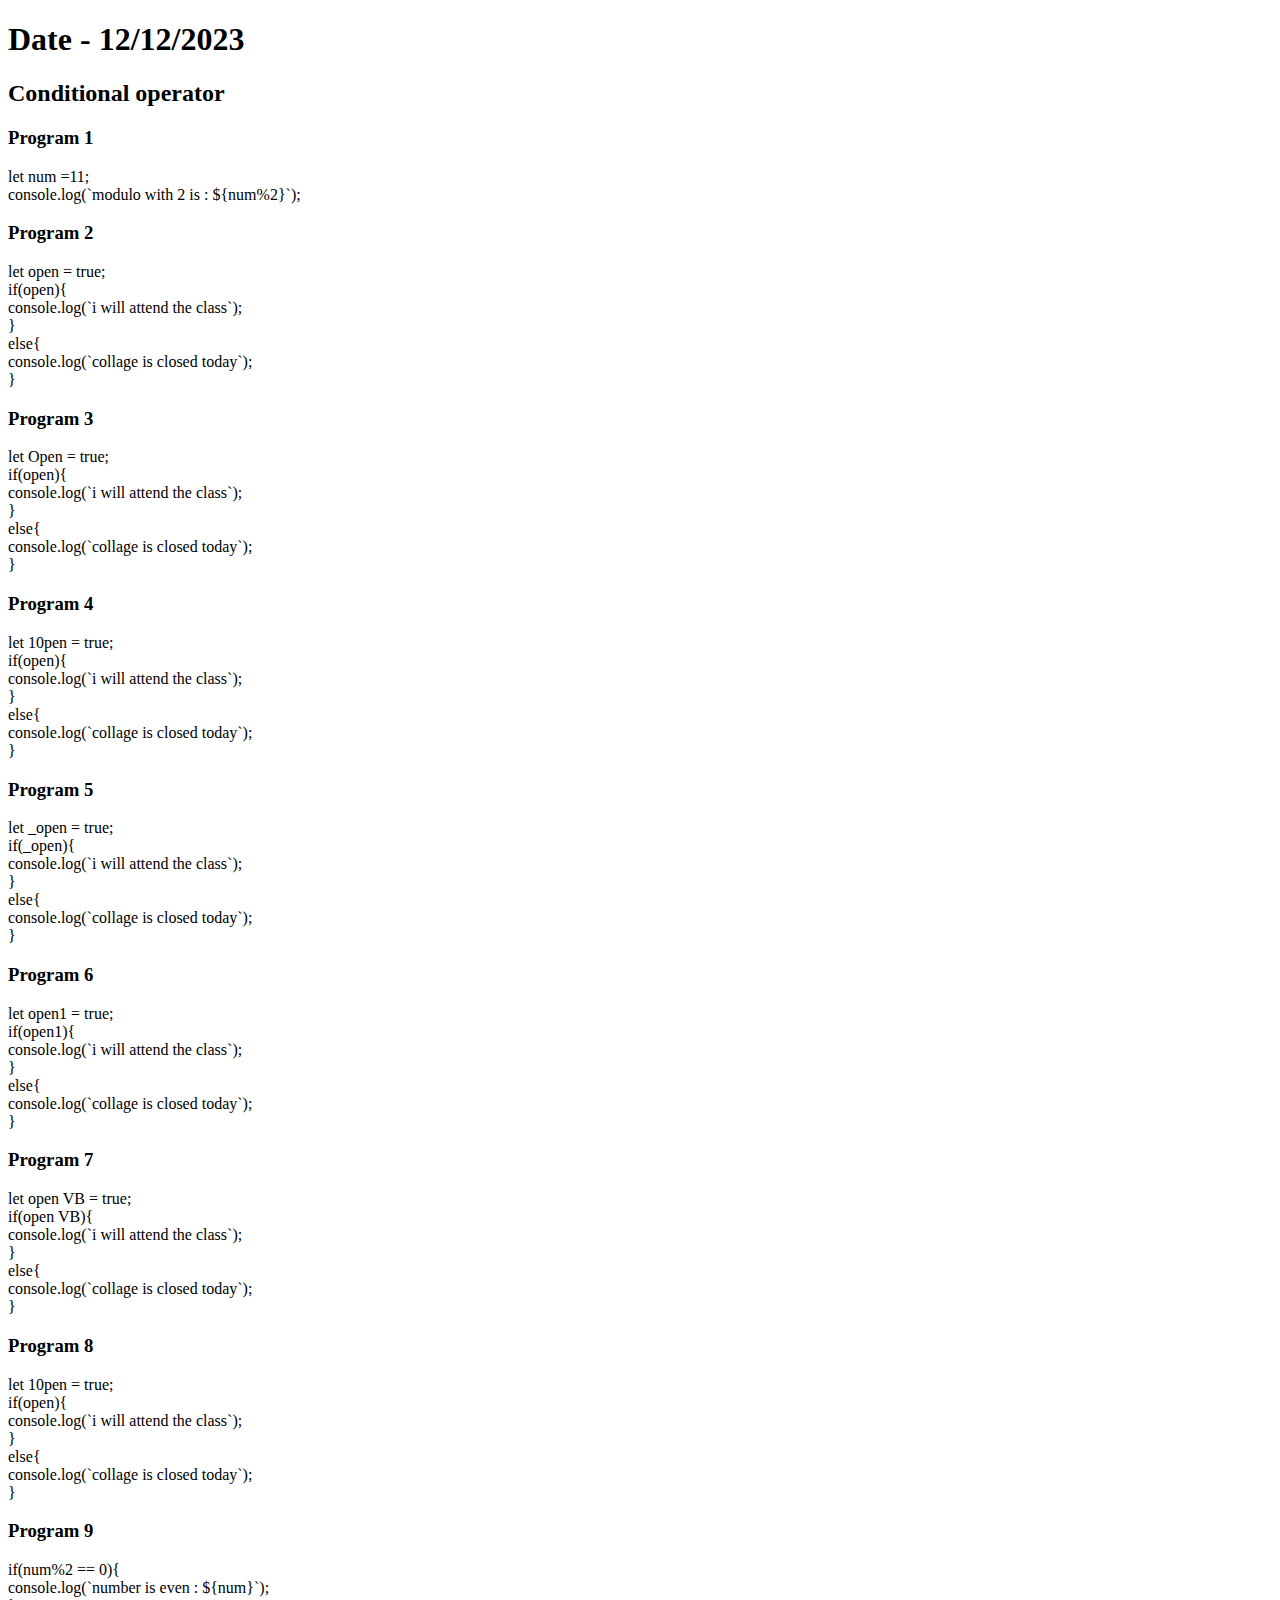
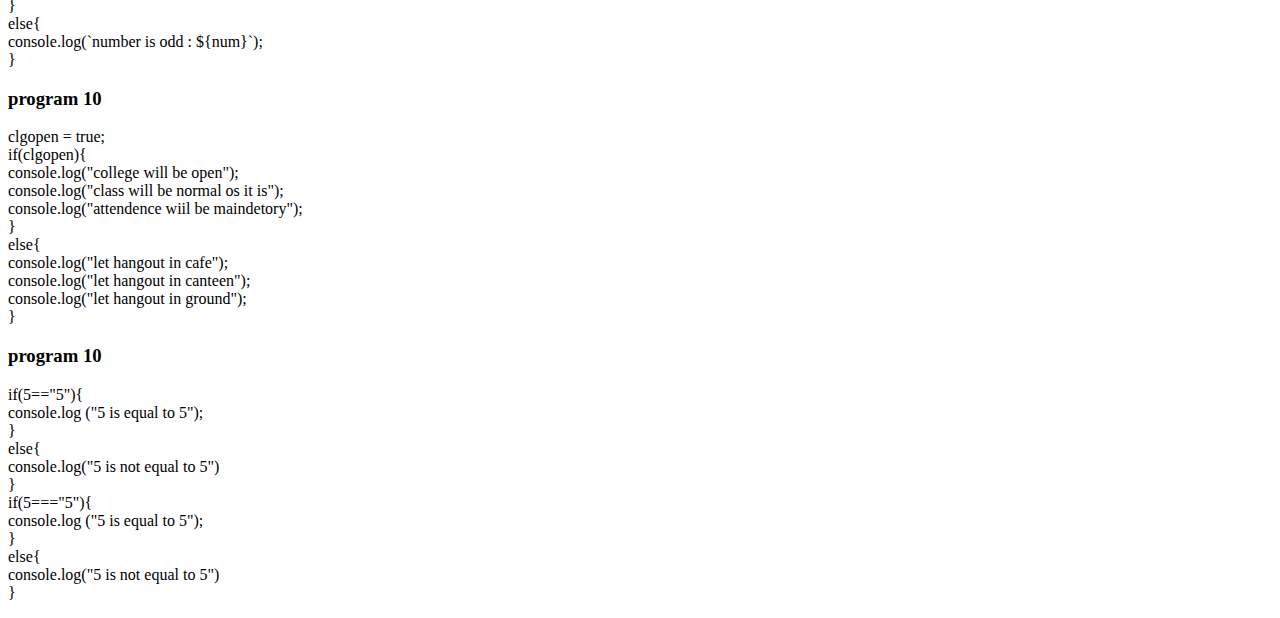
==== index.html @ 8b765923 "hjghsfdhd" ====
<!doctype html>
<html lang="en">
  <head>
    <meta charset="utf-8">
    <meta name="viewport" content="width=device-width, initial-scale=1">
    <title>Java-Script class 12/12/2023</title>
    <link href="https://cdn.jsdelivr.net/npm/bootstrap@5.3.2/dist/css/bootstrap.min.css" rel="stylesheet" integrity="sha384-T3c6CoIi6uLrA9TneNEoa7RxnatzjcDSCmG1MXxSR1GAsXEV/Dwwykc2MPK8M2HN" crossorigin="anonymous">
  </head>
  <body class="bg-dark">
    <h1 class="text-success text-center p-3">Date - 12/12/2023</h1>
    <h2>Conditional operator</h2>
    <div class="bg-white p-2 m-3" style="border-radius: 20px;">
    <h3>Program 1</h3>
    <p>let num =11;
        <br>
        console.log(`modulo with 2 is : ${num%2}`);
    </p>
    <h3>Program 2</h3>
    <p>
        let open = true;
        <br>
        if(open){
            <br>
            console.log(`i will attend the class`);
            <br>
        }
        <br>
        else{
            <br>
            console.log(`collage is closed today`);
            <br>
        }
    </p>
    <h3>Program 3</h3>
    <p>
        let Open = true;
        <br>
        if(open){
            <br>
            console.log(`i will attend the class`);
            <br>
        }
        <br>
        else{
            <br>
            console.log(`collage is closed today`);
            <br>
        }
    </p>
    <h3>Program 4</h3>
    <p>
        let 10pen = true;
        <br>
        if(open){
            <br>
            console.log(`i will attend the class`);
            <br>
        }
        <br>
        else{
            <br>
            console.log(`collage is closed today`);
            <br>
        }
    </p>
    <h3>Program 5</h3>
    <p>
        let _open = true;
        <br>
        if(_open){
            <br>
            console.log(`i will attend the class`);
            <br>
        }
        <br>
        else{
            <br>
            console.log(`collage is closed today`);
            <br>
        }
    </p>
    <h3>Program 6</h3>
    <p>
        let open1 = true;
        <br>
        if(open1){
            <br>
            console.log(`i will attend the class`);
            <br>
        }
        <br>
        else{
            <br>
            console.log(`collage is closed today`);
            <br>
        }
    </p>
    <h3>Program 7</h3>
    <p>
        let open VB = true;
        <br>
        if(open VB){
            <br>
            console.log(`i will attend the class`);
            <br>
        }
        <br>
        else{
            <br>
            console.log(`collage is closed today`);
            <br>
        }
    </p>
    <h3>Program 8</h3>
    <p>
        let 10pen = true;
        <br>
        if(open){
            <br>
            console.log(`i will attend the class`);
            <br>
        }
        <br>
        else{
            <br>
            console.log(`collage is closed today`);
            <br>
        }
    </p>
    <h3>Program 9</h3>
    <p>
        if(num%2 == 0){
            <br>
            console.log(`number is even : ${num}`);
            <br>
        }
        <br>
        else{
            <br>
            console.log(`number is odd : ${num}`);
            <br>
        }
    </p>
    <h3>program 10</h3>
    <p>
        clgopen = true;
        <br>
if(clgopen){
    <br>
    console.log("college will be open");
    <br>
    console.log("class will be normal os it is");
    <br>
    console.log("attendence wiil be maindetory");
    <br>
}
<br>
else{
    <br>
    console.log("let hangout in cafe");
    <br>
    console.log("let hangout in canteen");
    <br>
    console.log("let hangout in ground");
    <br>
}
<br>
    </p>
    <h3>program 10</h3>
    <p>
        if(5=="5"){
            <br>
            console.log ("5 is equal to 5");
            <br>
        }
        <br>
        else{
            <br>
            console.log("5 is not equal to 5")
            <br>
        }
        <br>
        if(5==="5"){
            <br>
            console.log ("5 is equal to 5");
            <br>
        }
        <br>
        else{
            <br>
            console.log("5 is not equal to 5")
            <br>
        }
        <br>
    </p>
    </div>
    
    <script src="https://cdn.jsdelivr.net/npm/bootstrap@5.3.2/dist/js/bootstrap.bundle.min.js" integrity="sha384-C6RzsynM9kWDrMNeT87bh95OGNyZPhcTNXj1NW7RuBCsyN/o0jlpcV8Qyq46cDfL" crossorigin="anonymous"></script>
  </body>
</html>
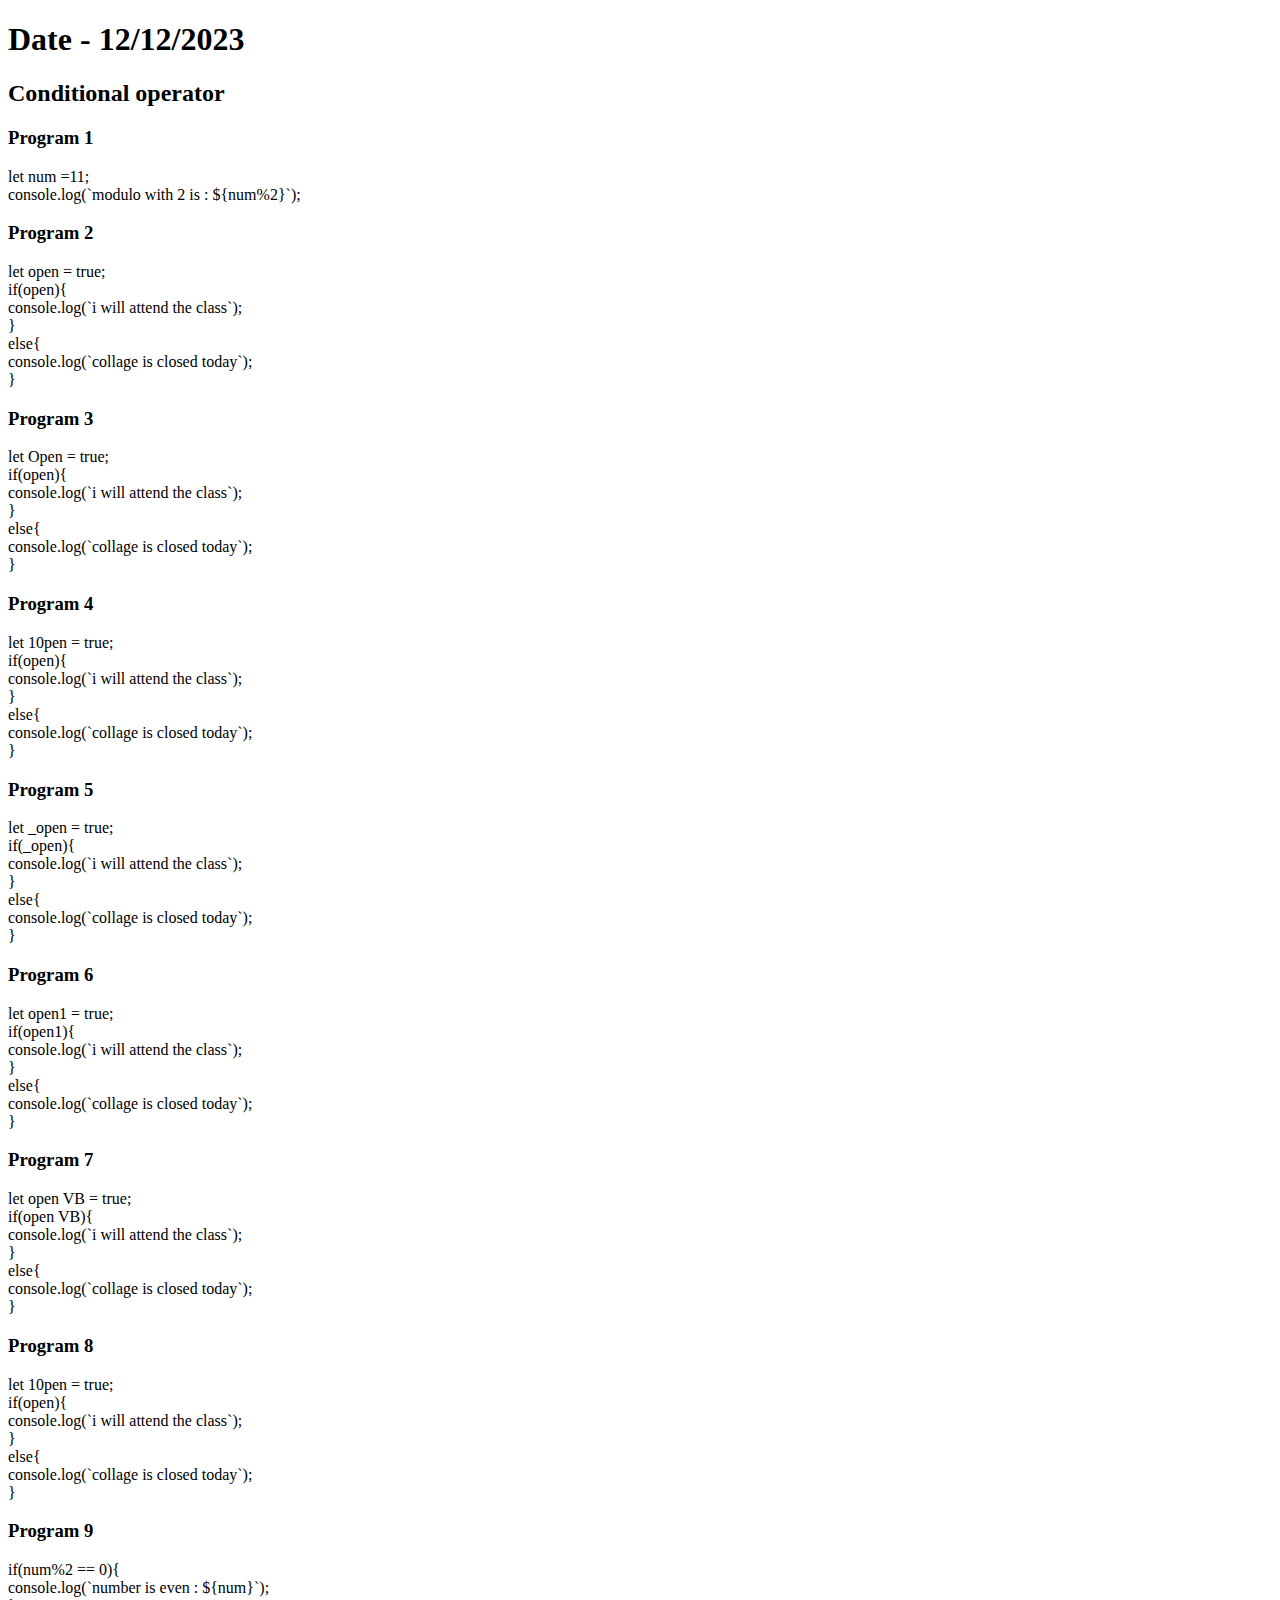
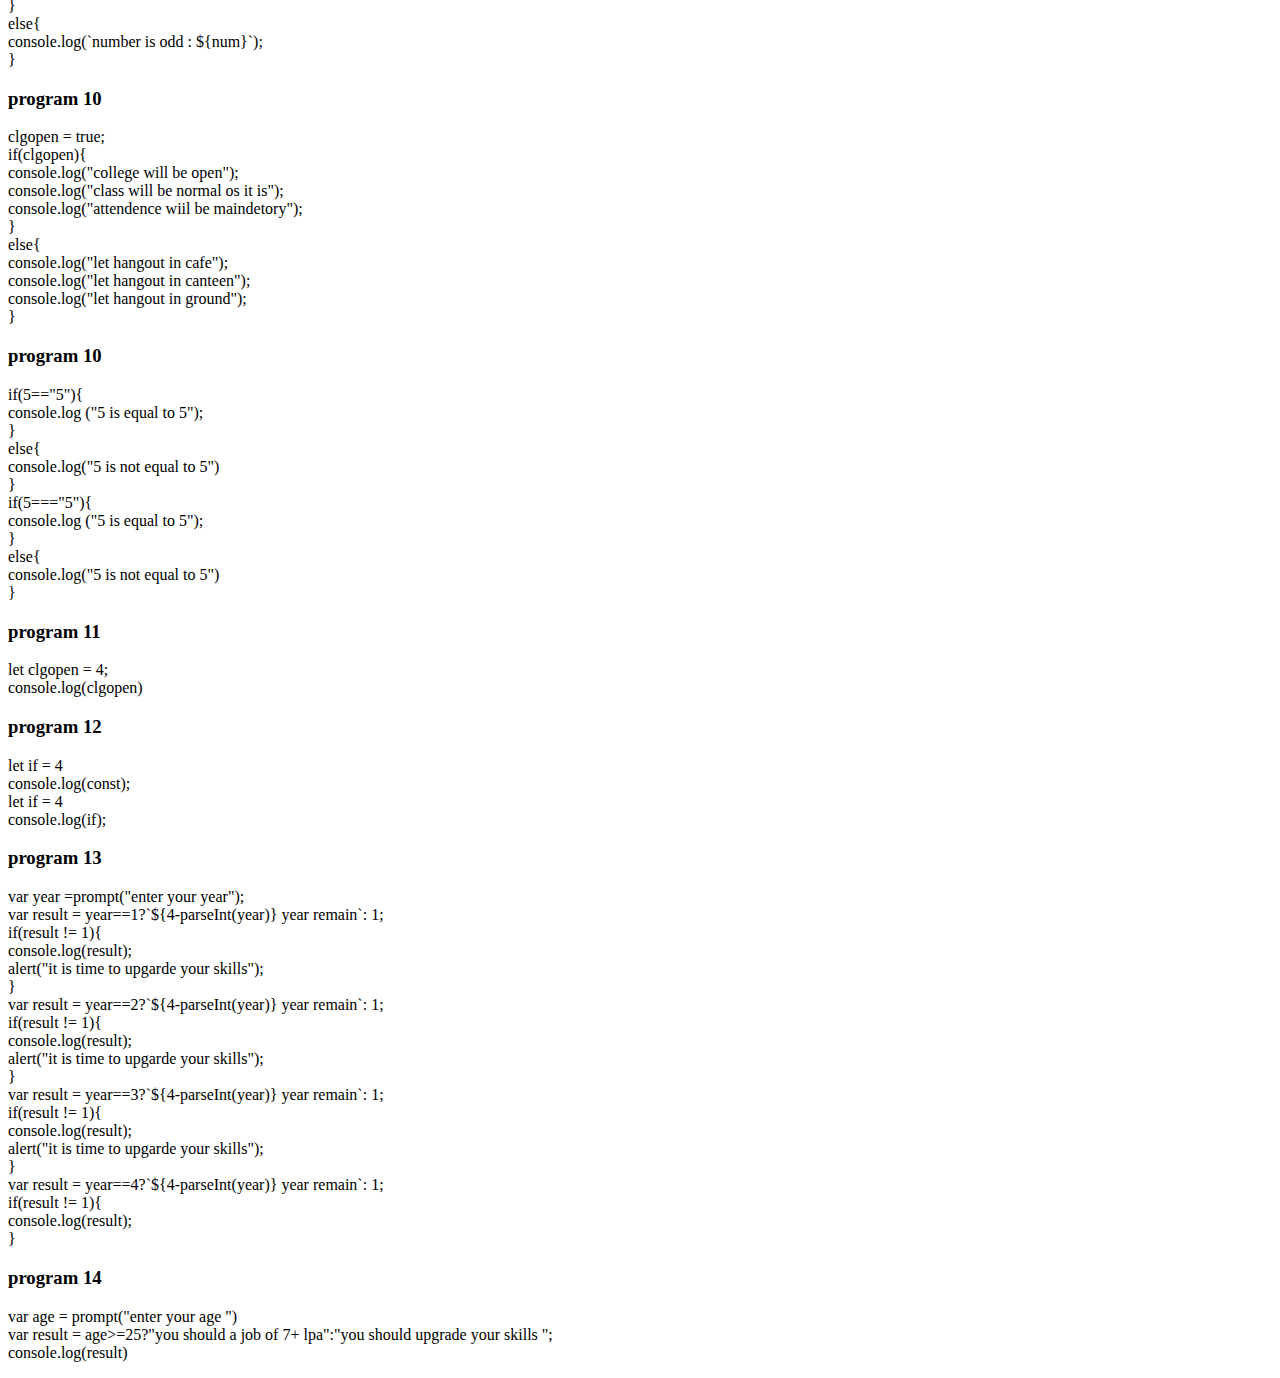
==== commit 6a95d744: "jkshdj" ====
--- a/index.html
+++ b/index.html
@@ -193,6 +193,79 @@
         }
         <br>
     </p>
+    <h3>program 11</h3>
+    <p>
+        let clgopen = 4;
+        <br>
+        console.log(clgopen)
+        <br>
+    </p>
+    <h3>program 12</h3>
+    <p>
+        let if = 4
+        <br>
+        console.log(const);
+        <br>
+        let if = 4
+        <br>
+        console.log(if);
+    </p>
+
+    <h3>program 13</h3>
+    <p>
+        var year =prompt("enter your year");
+        <br>
+        var result = year==1?`${4-parseInt(year)} year remain`: 1;
+        <br>
+        if(result != 1){
+            <br>
+           console.log(result);
+           <br>
+           alert("it is time to upgarde your skills");
+           <br>
+        }
+        <br>
+        var result = year==2?`${4-parseInt(year)} year remain`: 1;
+<br>
+        if(result != 1){
+            <br>
+           console.log(result);
+           <br>
+           alert("it is time to upgarde your skills");
+           <br>
+       
+        }
+        <br>
+        var result = year==3?`${4-parseInt(year)} year remain`: 1;
+        <br>
+        if(result != 1){
+            <br>
+           console.log(result);
+           <br>
+           alert("it is time to upgarde your skills");
+           <br>
+       
+        }
+        <br>
+        var result = year==4?`${4-parseInt(year)} year remain`: 1;
+        <br>
+        if(result != 1){
+            <br>
+           console.log(result);
+           <br>
+        }
+        <br>
+    </p>
+    <h3>program 14</h3>
+    <p>
+        var age = prompt("enter your age ")
+        <br>
+var result = age>=25?"you should a job of 7+ lpa":"you should upgrade your skills ";
+<br>
+
+console.log(result)
+<br>
+    </p>
     </div>
     
     <script src="https://cdn.jsdelivr.net/npm/bootstrap@5.3.2/dist/js/bootstrap.bundle.min.js" integrity="sha384-C6RzsynM9kWDrMNeT87bh95OGNyZPhcTNXj1NW7RuBCsyN/o0jlpcV8Qyq46cDfL" crossorigin="anonymous"></script>
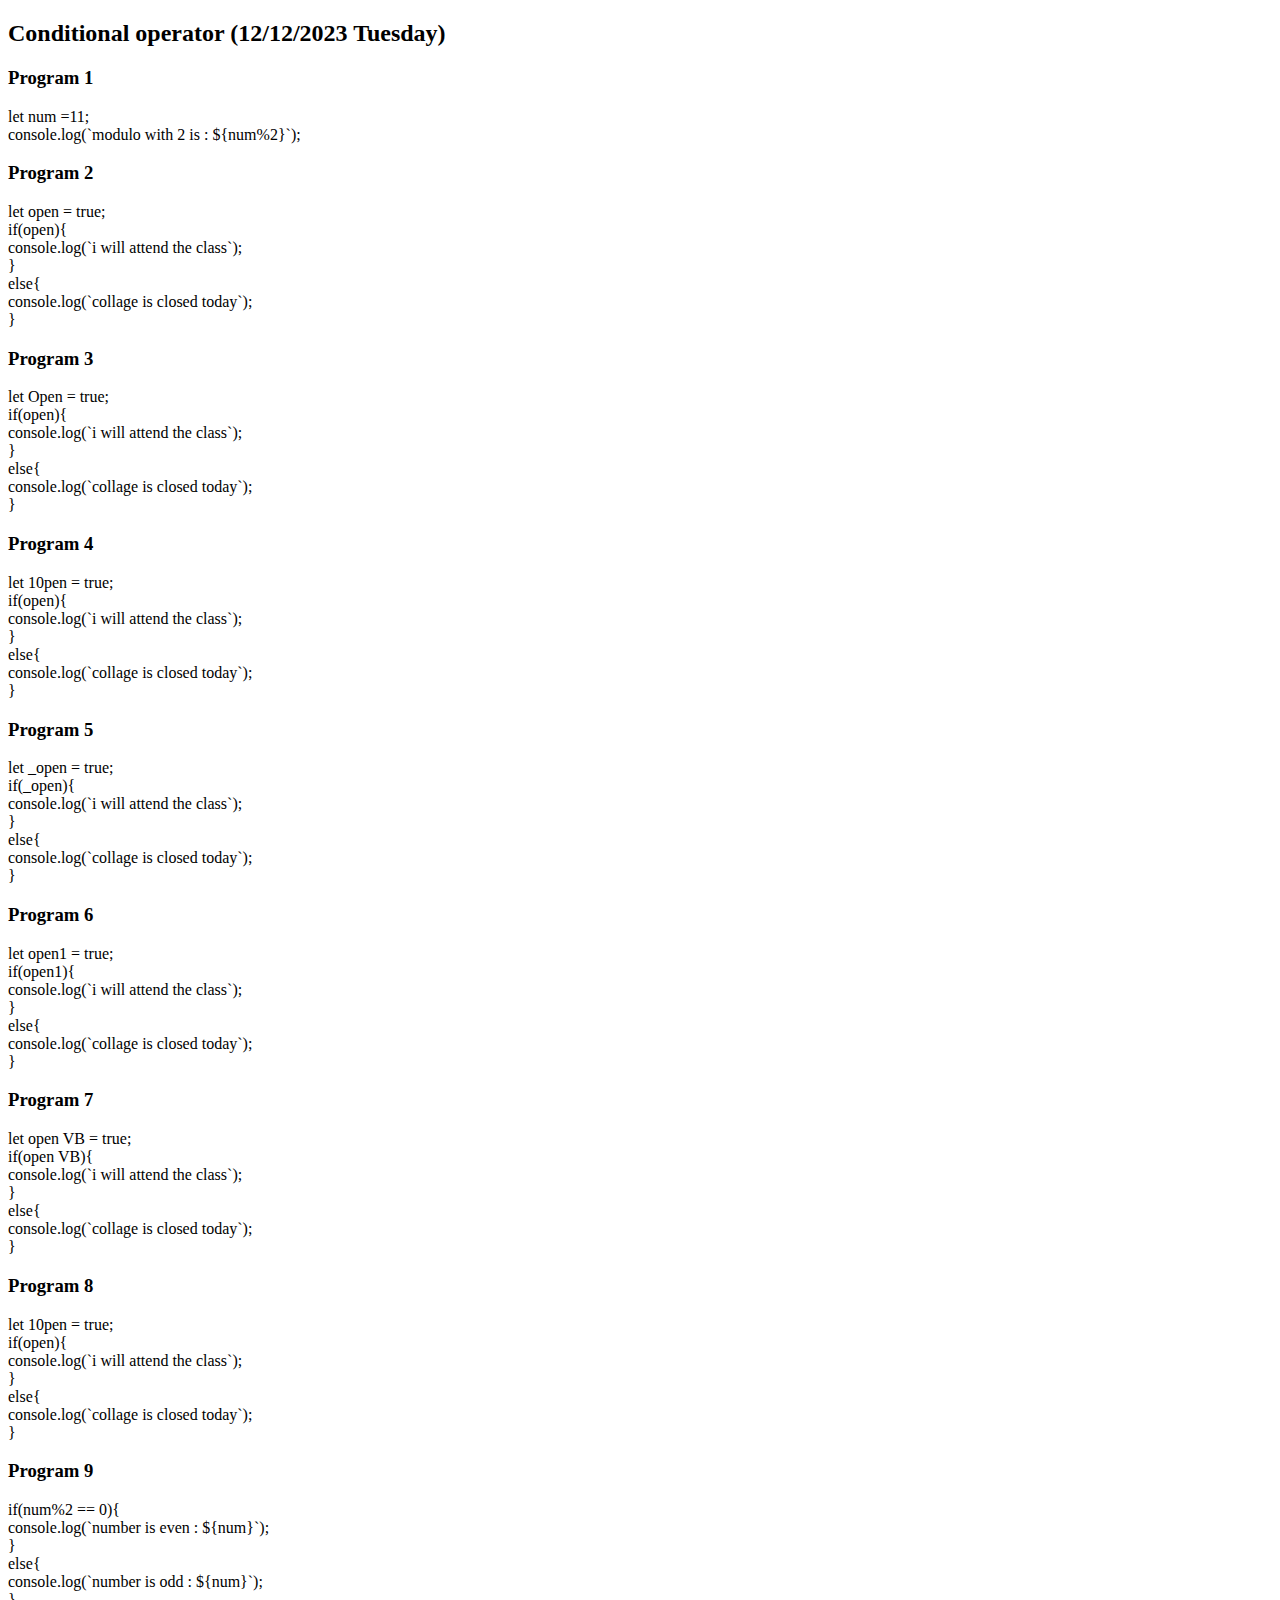
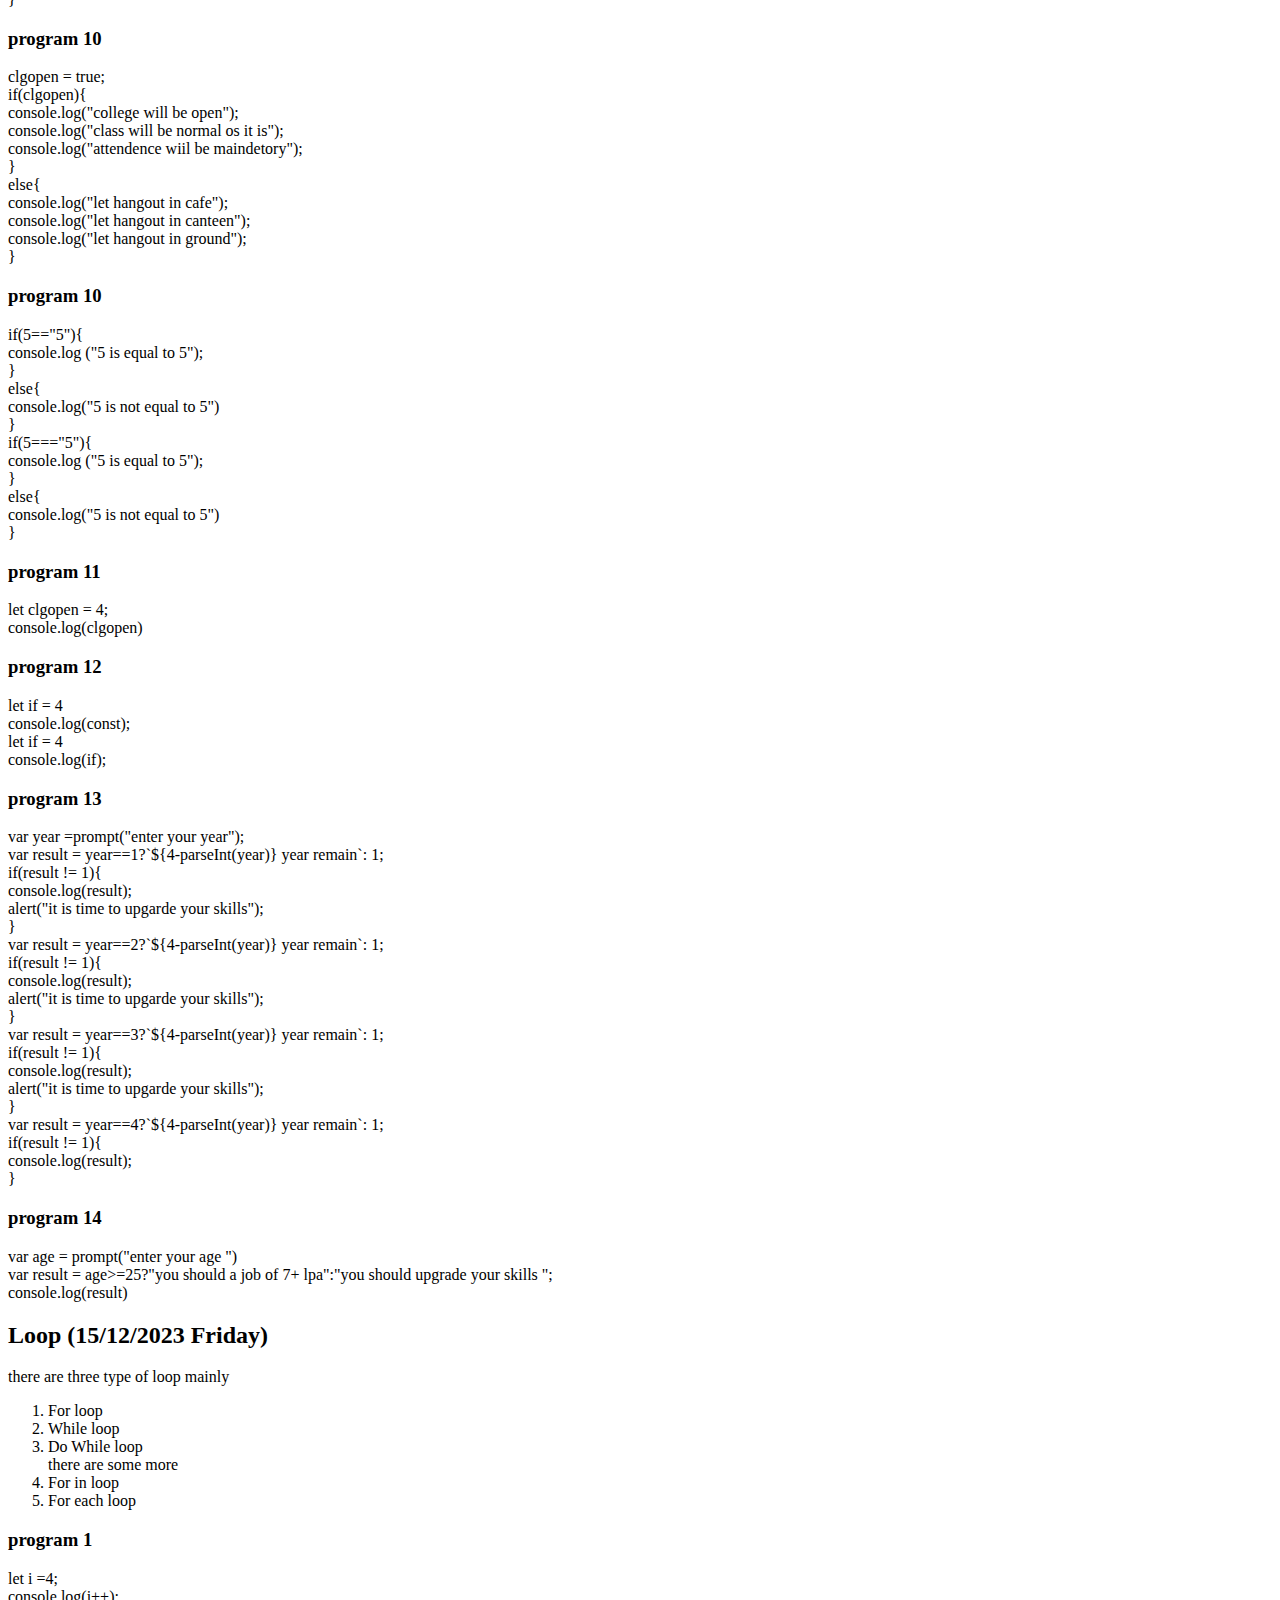
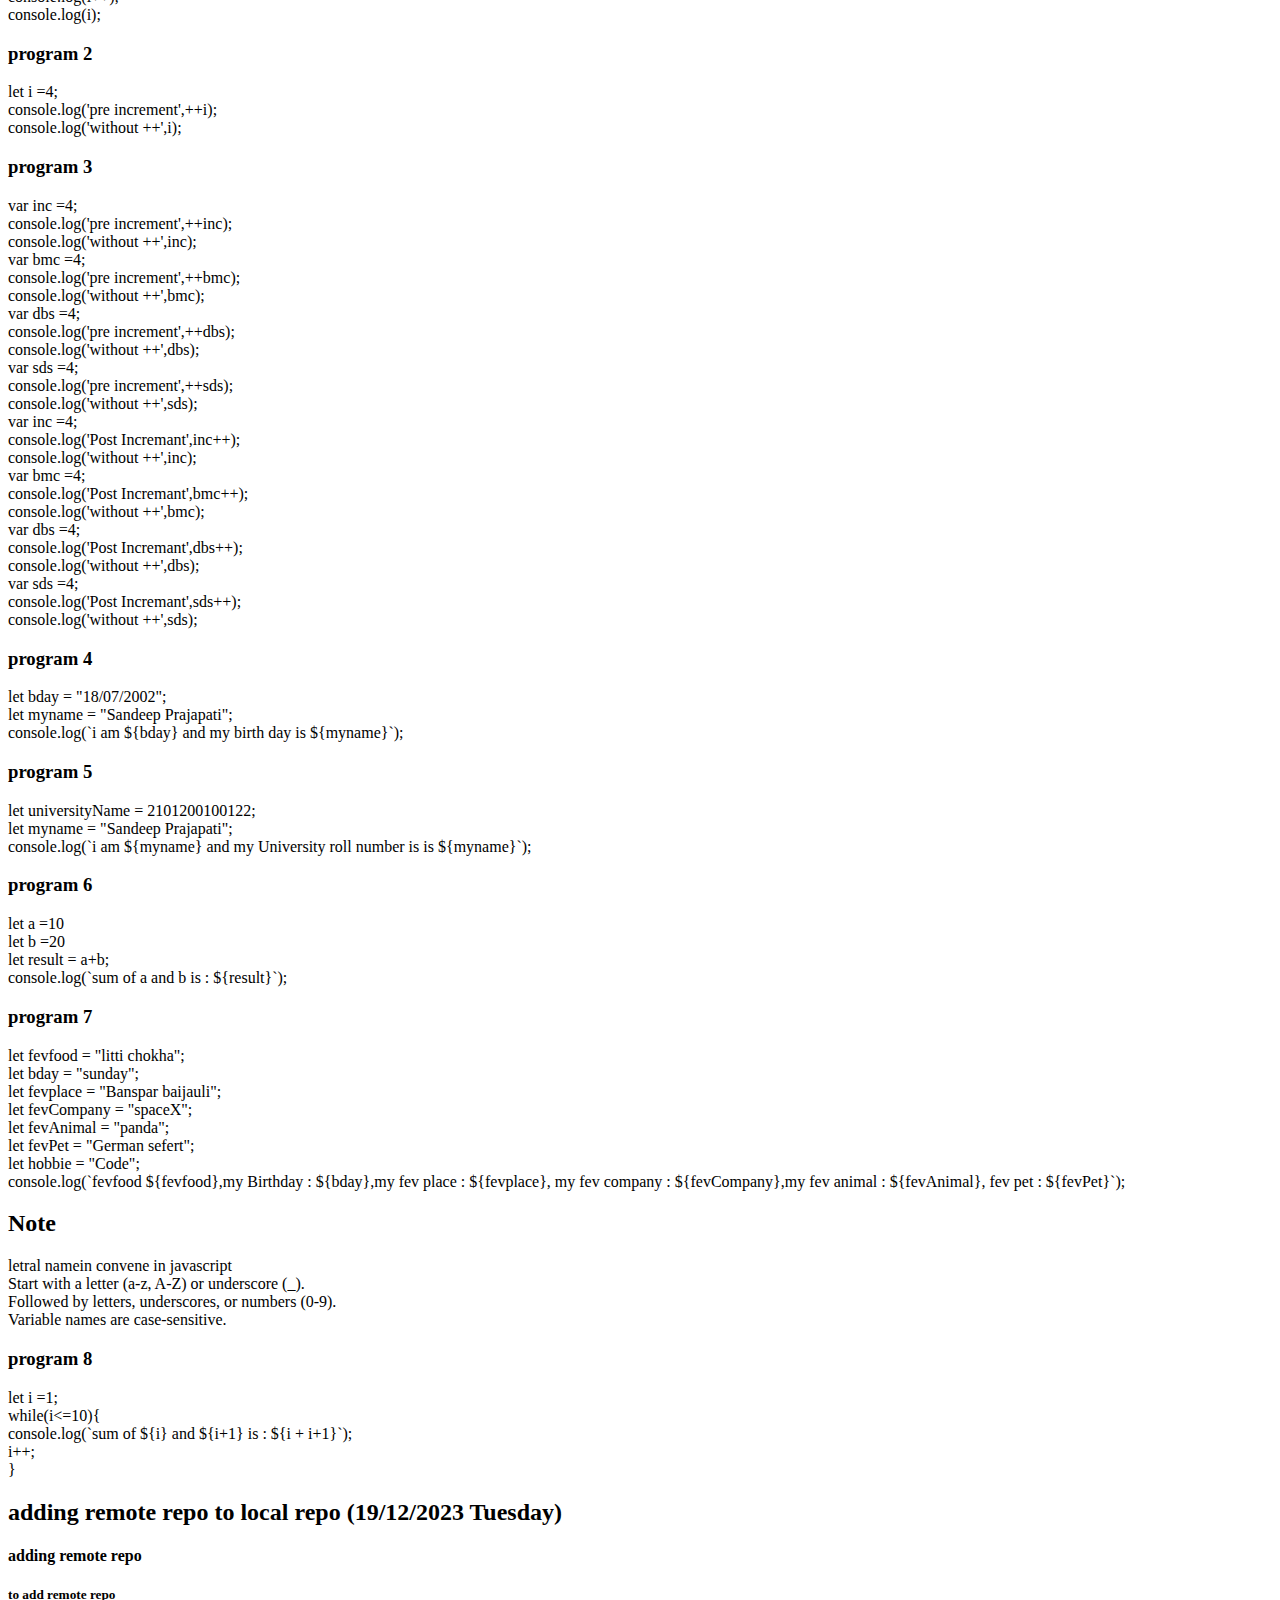
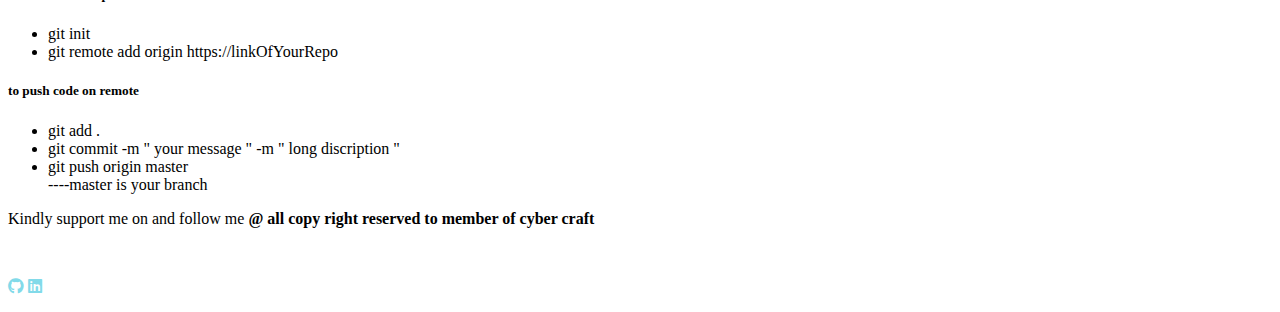
==== commit 5e497574: "dkjdjjdjj" ====
--- a/index.html
+++ b/index.html
@@ -1,273 +1,462 @@
 <!doctype html>
 <html lang="en">
-  <head>
+
+<head>
     <meta charset="utf-8">
     <meta name="viewport" content="width=device-width, initial-scale=1">
     <title>Java-Script class 12/12/2023</title>
-    <link href="https://cdn.jsdelivr.net/npm/bootstrap@5.3.2/dist/css/bootstrap.min.css" rel="stylesheet" integrity="sha384-T3c6CoIi6uLrA9TneNEoa7RxnatzjcDSCmG1MXxSR1GAsXEV/Dwwykc2MPK8M2HN" crossorigin="anonymous">
-  </head>
-  <body class="bg-dark">
-    <h1 class="text-success text-center p-3">Date - 12/12/2023</h1>
-    <h2>Conditional operator</h2>
+    <link href="https://cdn.jsdelivr.net/npm/bootstrap@5.3.2/dist/css/bootstrap.min.css" rel="stylesheet"
+        integrity="sha384-T3c6CoIi6uLrA9TneNEoa7RxnatzjcDSCmG1MXxSR1GAsXEV/Dwwykc2MPK8M2HN" crossorigin="anonymous">
+    <link rel="stylesheet" href="https://cdnjs.cloudflare.com/ajax/libs/font-awesome/6.5.1/css/all.min.css">
+</head>
+
+<body class="bg-dark">
+    <h2 class="text-info p-3">Conditional operator (12/12/2023 Tuesday)</h2>
     <div class="bg-white p-2 m-3" style="border-radius: 20px;">
-    <h3>Program 1</h3>
-    <p>let num =11;
+        <h3>Program 1</h3>
+        <p>let num =11;
+            <br>
+            console.log(`modulo with 2 is : ${num%2}`);
+        </p>
+        <h3>Program 2</h3>
+        <p>
+            let open = true;
+            <br>
+            if(open){
+            <br>
+            console.log(`i will attend the class`);
+            <br>
+            }
+            <br>
+            else{
+            <br>
+            console.log(`collage is closed today`);
+            <br>
+            }
+        </p>
+        <h3>Program 3</h3>
+        <p>
+            let Open = true;
+            <br>
+            if(open){
+            <br>
+            console.log(`i will attend the class`);
+            <br>
+            }
+            <br>
+            else{
+            <br>
+            console.log(`collage is closed today`);
+            <br>
+            }
+        </p>
+        <h3>Program 4</h3>
+        <p>
+            let 10pen = true;
+            <br>
+            if(open){
+            <br>
+            console.log(`i will attend the class`);
+            <br>
+            }
+            <br>
+            else{
+            <br>
+            console.log(`collage is closed today`);
+            <br>
+            }
+        </p>
+        <h3>Program 5</h3>
+        <p>
+            let _open = true;
+            <br>
+            if(_open){
+            <br>
+            console.log(`i will attend the class`);
+            <br>
+            }
+            <br>
+            else{
+            <br>
+            console.log(`collage is closed today`);
+            <br>
+            }
+        </p>
+        <h3>Program 6</h3>
+        <p>
+            let open1 = true;
+            <br>
+            if(open1){
+            <br>
+            console.log(`i will attend the class`);
+            <br>
+            }
+            <br>
+            else{
+            <br>
+            console.log(`collage is closed today`);
+            <br>
+            }
+        </p>
+        <h3>Program 7</h3>
+        <p>
+            let open VB = true;
+            <br>
+            if(open VB){
+            <br>
+            console.log(`i will attend the class`);
+            <br>
+            }
+            <br>
+            else{
+            <br>
+            console.log(`collage is closed today`);
+            <br>
+            }
+        </p>
+        <h3>Program 8</h3>
+        <p>
+            let 10pen = true;
+            <br>
+            if(open){
+            <br>
+            console.log(`i will attend the class`);
+            <br>
+            }
+            <br>
+            else{
+            <br>
+            console.log(`collage is closed today`);
+            <br>
+            }
+        </p>
+        <h3>Program 9</h3>
+        <p>
+            if(num%2 == 0){
+            <br>
+            console.log(`number is even : ${num}`);
+            <br>
+            }
+            <br>
+            else{
+            <br>
+            console.log(`number is odd : ${num}`);
+            <br>
+            }
+        </p>
+        <h3>program 10</h3>
+        <p>
+            clgopen = true;
+            <br>
+            if(clgopen){
+            <br>
+            console.log("college will be open");
+            <br>
+            console.log("class will be normal os it is");
+            <br>
+            console.log("attendence wiil be maindetory");
+            <br>
+            }
+            <br>
+            else{
+            <br>
+            console.log("let hangout in cafe");
+            <br>
+            console.log("let hangout in canteen");
+            <br>
+            console.log("let hangout in ground");
+            <br>
+            }
+            <br>
+        </p>
+        <h3>program 10</h3>
+        <p>
+            if(5=="5"){
+            <br>
+            console.log ("5 is equal to 5");
+            <br>
+            }
+            <br>
+            else{
+            <br>
+            console.log("5 is not equal to 5")
+            <br>
+            }
+            <br>
+            if(5==="5"){
+            <br>
+            console.log ("5 is equal to 5");
+            <br>
+            }
+            <br>
+            else{
+            <br>
+            console.log("5 is not equal to 5")
+            <br>
+            }
+            <br>
+        </p>
+        <h3>program 11</h3>
+        <p>
+            let clgopen = 4;
+            <br>
+            console.log(clgopen)
+            <br>
+        </p>
+        <h3>program 12</h3>
+        <p>
+            let if = 4
+            <br>
+            console.log(const);
+            <br>
+            let if = 4
+            <br>
+            console.log(if);
+        </p>
+
+        <h3>program 13</h3>
+        <p>
+            var year =prompt("enter your year");
+            <br>
+            var result = year==1?`${4-parseInt(year)} year remain`: 1;
+            <br>
+            if(result != 1){
+            <br>
+            console.log(result);
+            <br>
+            alert("it is time to upgarde your skills");
+            <br>
+            }
+            <br>
+            var result = year==2?`${4-parseInt(year)} year remain`: 1;
+            <br>
+            if(result != 1){
+            <br>
+            console.log(result);
+            <br>
+            alert("it is time to upgarde your skills");
+            <br>
+
+            }
+            <br>
+            var result = year==3?`${4-parseInt(year)} year remain`: 1;
+            <br>
+            if(result != 1){
+            <br>
+            console.log(result);
+            <br>
+            alert("it is time to upgarde your skills");
+            <br>
+
+            }
+            <br>
+            var result = year==4?`${4-parseInt(year)} year remain`: 1;
+            <br>
+            if(result != 1){
+            <br>
+            console.log(result);
+            <br>
+            }
+            <br>
+        </p>
+        <h3>program 14</h3>
+        <p>
+            var age = prompt("enter your age ")
+            <br>
+            var result = age>=25?"you should a job of 7+ lpa":"you should upgrade your skills ";
+            <br>
+
+            console.log(result)
+            <br>
+        </p>
+    </div>
+    <!-- 15/12/2023 -->
+    <h2 class="text-info p-3">Loop (15/12/2023 Friday)</h2>
+    <div class="bg-white p-2 m-3" style="border-radius: 20px;">
+        <p>there are three type of loop mainly</p>
+        <ol>
+            <li>For loop</li>
+            <li>While loop</li>
+            <li>Do While loop</li>
+            there are some more
+            <li>For in loop</li>
+            <li>For each loop</li>
+        </ol>
+        <h3>program 1</h3>
+        <p>
+            let i =4;
+            <br>
+            console.log(i++);
+            <br>
+            console.log(i);
+            <br>
+        </p>
+        <h3>program 2</h3>
+        <p>
+            let i =4;
+            <br>
+            console.log('pre increment',++i);
+            <br>
+            console.log('without ++',i);
+            <br>
+        </p>
+        <h3>program 3</h3>
+        <p>
+            var inc =4;
+            <br>
+            console.log('pre increment',++inc);
+            <br>
+            console.log('without ++',inc);
+            <br>
+            var bmc =4;
+            <br>
+            console.log('pre increment',++bmc);
+            <br>
+            console.log('without ++',bmc);
+            <br>
+            var dbs =4;
+            <br>
+            console.log('pre increment',++dbs);
+            <br>
+            console.log('without ++',dbs);
+            <br>
+            var sds =4;
+            <br>
+            console.log('pre increment',++sds);
+            <br>
+            console.log('without ++',sds);
+            <br>
+
+            var inc =4;
+            <br>
+            console.log('Post Incremant',inc++);
+            <br>
+            console.log('without ++',inc);
+            <br>
+            var bmc =4;
+            <br>
+            console.log('Post Incremant',bmc++);
+            <br>
+            console.log('without ++',bmc);
+            <br>
+            var dbs =4;
+            <br>
+            console.log('Post Incremant',dbs++);
+            <br>
+            console.log('without ++',dbs);
+            <br>
+            var sds =4;
+            <br>
+            console.log('Post Incremant',sds++);
+            <br>
+            console.log('without ++',sds);
+            <br>
+        </p>
+        <h3>program 4</h3>
+        <p>
+            let bday = "18/07/2002";
+            <br>
+            let myname = "Sandeep Prajapati";
+            <br>
+            console.log(`i am ${bday} and my birth day is ${myname}`);
+            <br>
+        </p>
+        <h3>program 5</h3>
+        <p>
+            let universityName = 2101200100122;
+            <br>
+            let myname = "Sandeep Prajapati";
+            <br>
+            console.log(`i am ${myname} and my University roll number is is ${myname}`);
+            <br>
+        </p>
+        <h3>program 6</h3>
+        <p>
+            let a =10
+            <br>
+            let b =20
+            <br>
+            let result = a+b;
+            <br>
+            console.log(`sum of a and b is : ${result}`);
+        </p>
+        <h3>program 7</h3>
+        <p>
+            let fevfood = "litti chokha";
+            <br>
+            let bday = "sunday";
+            <br>
+            let fevplace = "Banspar baijauli";
+            <br>
+            let fevCompany = "spaceX";
+            <br>
+            let fevAnimal = "panda";
+            <br>
+            let fevPet = "German sefert";
+            <br>
+            let hobbie = "Code";
+            <br>
+            console.log(`fevfood ${fevfood},my Birthday : ${bday},my fev place : ${fevplace}, my fev company :
+            ${fevCompany},my fev animal : ${fevAnimal}, fev pet : ${fevPet}`);
+        </p>
+        <h2 class="text-danger">Note</h2>
+        <p class="text-info bg-dark p-3">
+            letral namein convene in javascript
+            <br>
+            Start with a letter (a-z, A-Z) or underscore (_).
+            <br>
+            Followed by letters, underscores, or numbers (0-9).
+            <br>
+            Variable names are case-sensitive.
+            <br>
+        </p>
+        <h3>program 8</h3>
+        <p>
+            let i =1;
+            <br>
+            while(i<=10){
+            <br>
+            console.log(`sum of ${i} and ${i+1} is : ${i + i+1}`);
+            <br>
+            i++;
+            <br>
+            }
+        </p>
+    </div>
+    <h2 class="text-info p-3">adding remote repo to local repo (19/12/2023 Tuesday)</h2>
+    <div class="bg-white p-2 m-3 bg-dark" style="border-radius: 20px;">
+        <h4>adding remote repo</h4>
+        <h5>to add remote repo</h5>
+        <ul>
+            <li>git init</li>
+            <li>git remote add origin https://linkOfYourRepo</li>
+        </ul>
+        <h5>to push code on remote</h5>
+        <ul>
+            <li>git add .</li>
+            <li>git commit -m " your message " -m " long discription "</li>
+            <li>git push origin master</li>
+            ----master is your branch
+        </ul>
+    </div>
+
+
+    <div class="bg-dark text-white">
+        <p class="text-center text-white">Kindly support me on and follow me <b>@ all copy right reserved to member of cyber craft</b></p>
         <br>
-        console.log(`modulo with 2 is : ${num%2}`);
-    </p>
-    <h3>Program 2</h3>
-    <p>
-        let open = true;
-        <br>
-        if(open){
-            <br>
-            console.log(`i will attend the class`);
-            <br>
-        }
-        <br>
-        else{
-            <br>
-            console.log(`collage is closed today`);
-            <br>
-        }
-    </p>
-    <h3>Program 3</h3>
-    <p>
-        let Open = true;
-        <br>
-        if(open){
-            <br>
-            console.log(`i will attend the class`);
-            <br>
-        }
-        <br>
-        else{
-            <br>
-            console.log(`collage is closed today`);
-            <br>
-        }
-    </p>
-    <h3>Program 4</h3>
-    <p>
-        let 10pen = true;
-        <br>
-        if(open){
-            <br>
-            console.log(`i will attend the class`);
-            <br>
-        }
-        <br>
-        else{
-            <br>
-            console.log(`collage is closed today`);
-            <br>
-        }
-    </p>
-    <h3>Program 5</h3>
-    <p>
-        let _open = true;
-        <br>
-        if(_open){
-            <br>
-            console.log(`i will attend the class`);
-            <br>
-        }
-        <br>
-        else{
-            <br>
-            console.log(`collage is closed today`);
-            <br>
-        }
-    </p>
-    <h3>Program 6</h3>
-    <p>
-        let open1 = true;
-        <br>
-        if(open1){
-            <br>
-            console.log(`i will attend the class`);
-            <br>
-        }
-        <br>
-        else{
-            <br>
-            console.log(`collage is closed today`);
-            <br>
-        }
-    </p>
-    <h3>Program 7</h3>
-    <p>
-        let open VB = true;
-        <br>
-        if(open VB){
-            <br>
-            console.log(`i will attend the class`);
-            <br>
-        }
-        <br>
-        else{
-            <br>
-            console.log(`collage is closed today`);
-            <br>
-        }
-    </p>
-    <h3>Program 8</h3>
-    <p>
-        let 10pen = true;
-        <br>
-        if(open){
-            <br>
-            console.log(`i will attend the class`);
-            <br>
-        }
-        <br>
-        else{
-            <br>
-            console.log(`collage is closed today`);
-            <br>
-        }
-    </p>
-    <h3>Program 9</h3>
-    <p>
-        if(num%2 == 0){
-            <br>
-            console.log(`number is even : ${num}`);
-            <br>
-        }
-        <br>
-        else{
-            <br>
-            console.log(`number is odd : ${num}`);
-            <br>
-        }
-    </p>
-    <h3>program 10</h3>
-    <p>
-        clgopen = true;
-        <br>
-if(clgopen){
-    <br>
-    console.log("college will be open");
-    <br>
-    console.log("class will be normal os it is");
-    <br>
-    console.log("attendence wiil be maindetory");
-    <br>
-}
-<br>
-else{
-    <br>
-    console.log("let hangout in cafe");
-    <br>
-    console.log("let hangout in canteen");
-    <br>
-    console.log("let hangout in ground");
-    <br>
-}
-<br>
-    </p>
-    <h3>program 10</h3>
-    <p>
-        if(5=="5"){
-            <br>
-            console.log ("5 is equal to 5");
-            <br>
-        }
-        <br>
-        else{
-            <br>
-            console.log("5 is not equal to 5")
-            <br>
-        }
-        <br>
-        if(5==="5"){
-            <br>
-            console.log ("5 is equal to 5");
-            <br>
-        }
-        <br>
-        else{
-            <br>
-            console.log("5 is not equal to 5")
-            <br>
-        }
-        <br>
-    </p>
-    <h3>program 11</h3>
-    <p>
-        let clgopen = 4;
-        <br>
-        console.log(clgopen)
-        <br>
-    </p>
-    <h3>program 12</h3>
-    <p>
-        let if = 4
-        <br>
-        console.log(const);
-        <br>
-        let if = 4
-        <br>
-        console.log(if);
-    </p>
-
-    <h3>program 13</h3>
-    <p>
-        var year =prompt("enter your year");
-        <br>
-        var result = year==1?`${4-parseInt(year)} year remain`: 1;
-        <br>
-        if(result != 1){
-            <br>
-           console.log(result);
-           <br>
-           alert("it is time to upgarde your skills");
-           <br>
-        }
-        <br>
-        var result = year==2?`${4-parseInt(year)} year remain`: 1;
-<br>
-        if(result != 1){
-            <br>
-           console.log(result);
-           <br>
-           alert("it is time to upgarde your skills");
-           <br>
-       
-        }
-        <br>
-        var result = year==3?`${4-parseInt(year)} year remain`: 1;
-        <br>
-        if(result != 1){
-            <br>
-           console.log(result);
-           <br>
-           alert("it is time to upgarde your skills");
-           <br>
-       
-        }
-        <br>
-        var result = year==4?`${4-parseInt(year)} year remain`: 1;
-        <br>
-        if(result != 1){
-            <br>
-           console.log(result);
-           <br>
-        }
-        <br>
-    </p>
-    <h3>program 14</h3>
-    <p>
-        var age = prompt("enter your age ")
-        <br>
-var result = age>=25?"you should a job of 7+ lpa":"you should upgrade your skills ";
-<br>
-
-console.log(result)
-<br>
-    </p>
+        <p class="text-center">
+
+            <a class="p-4" style="text-decoration: none; color : rgb(130, 218, 233)"
+                href="https://github.com/sandeeep-prajapati"><i class="fa-brands fa-github"></i></a>
+            <a class="p-4" style="text-decoration: none; color : rgb(130, 218, 233)"
+                href="https://www.linkedin.com/in/sandeep-prajapati-391604218/"><i
+                    class="fa-brands fa-linkedin"></i></a>
+        </p>
     </div>
-    
-    <script src="https://cdn.jsdelivr.net/npm/bootstrap@5.3.2/dist/js/bootstrap.bundle.min.js" integrity="sha384-C6RzsynM9kWDrMNeT87bh95OGNyZPhcTNXj1NW7RuBCsyN/o0jlpcV8Qyq46cDfL" crossorigin="anonymous"></script>
-  </body>
+
+    <script src="https://cdn.jsdelivr.net/npm/bootstrap@5.3.2/dist/js/bootstrap.bundle.min.js"
+        integrity="sha384-C6RzsynM9kWDrMNeT87bh95OGNyZPhcTNXj1NW7RuBCsyN/o0jlpcV8Qyq46cDfL"
+        crossorigin="anonymous"></script>
+</body>
+
 </html>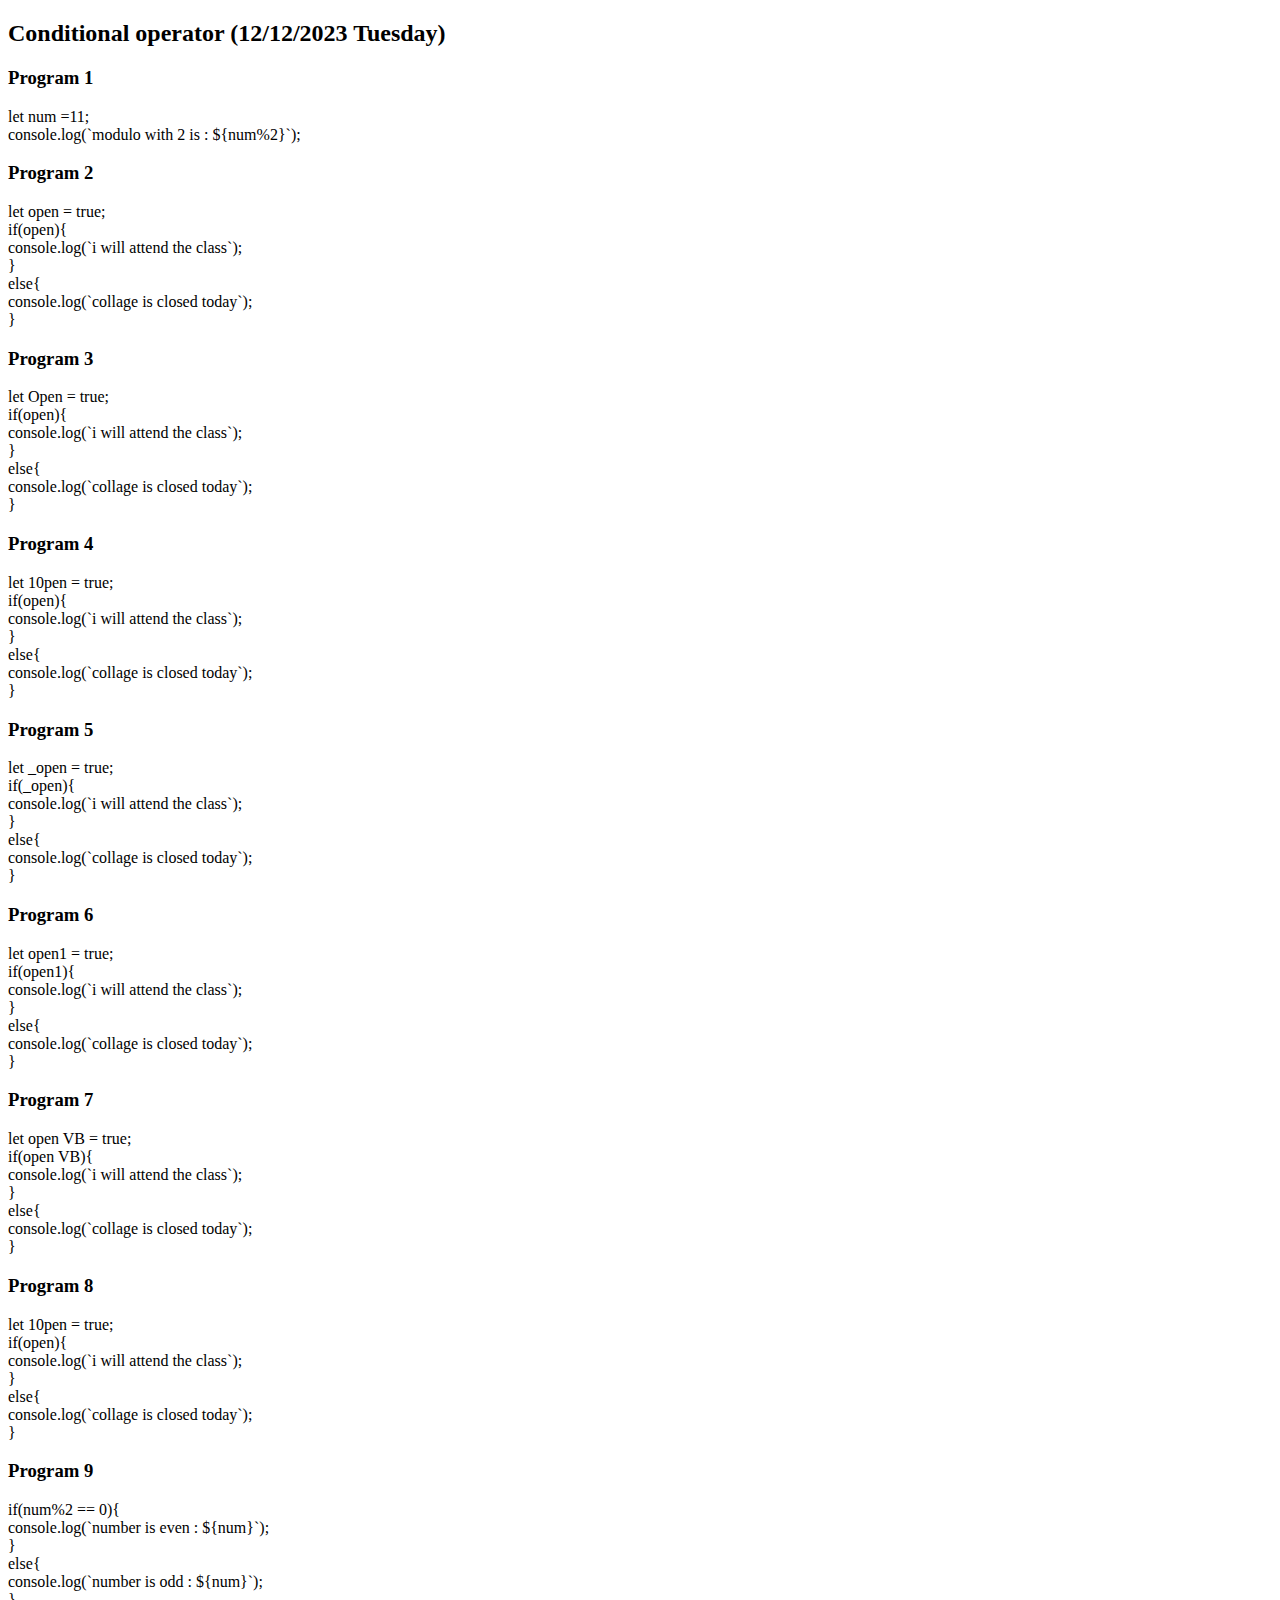
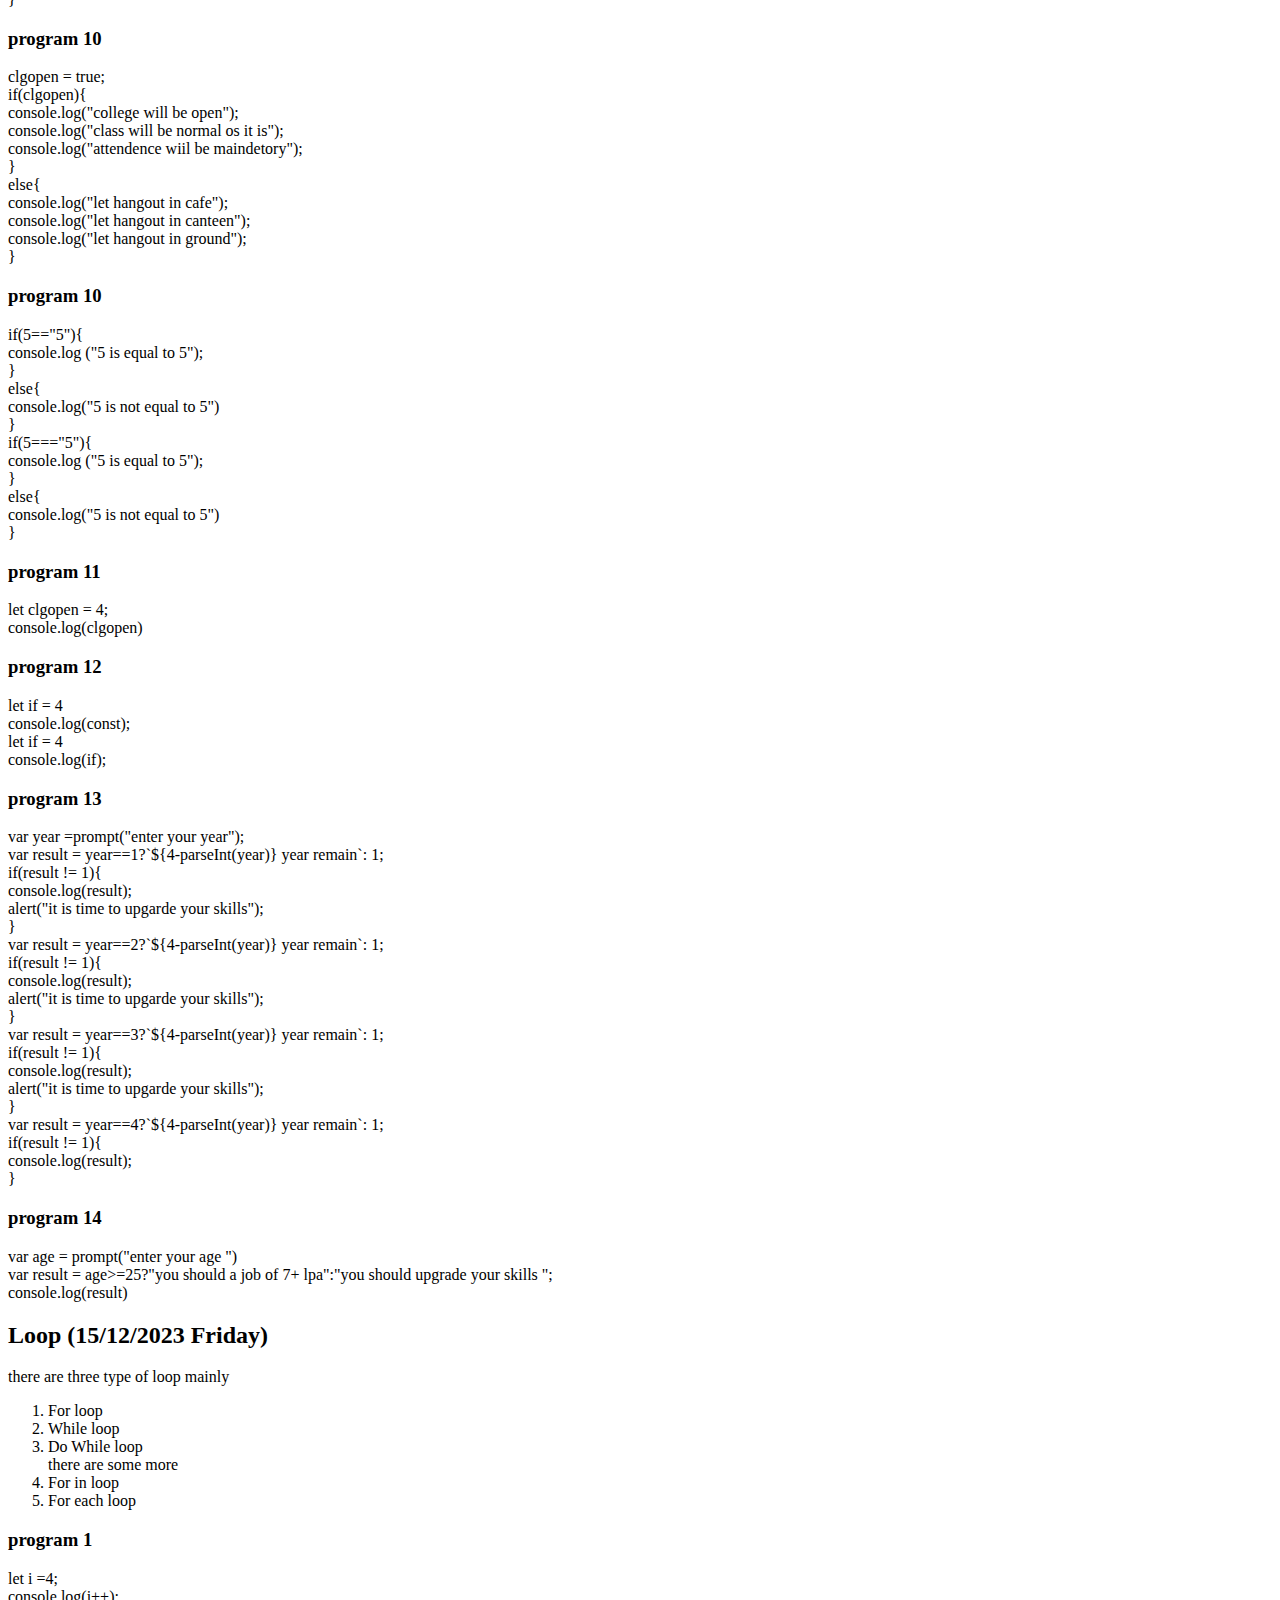
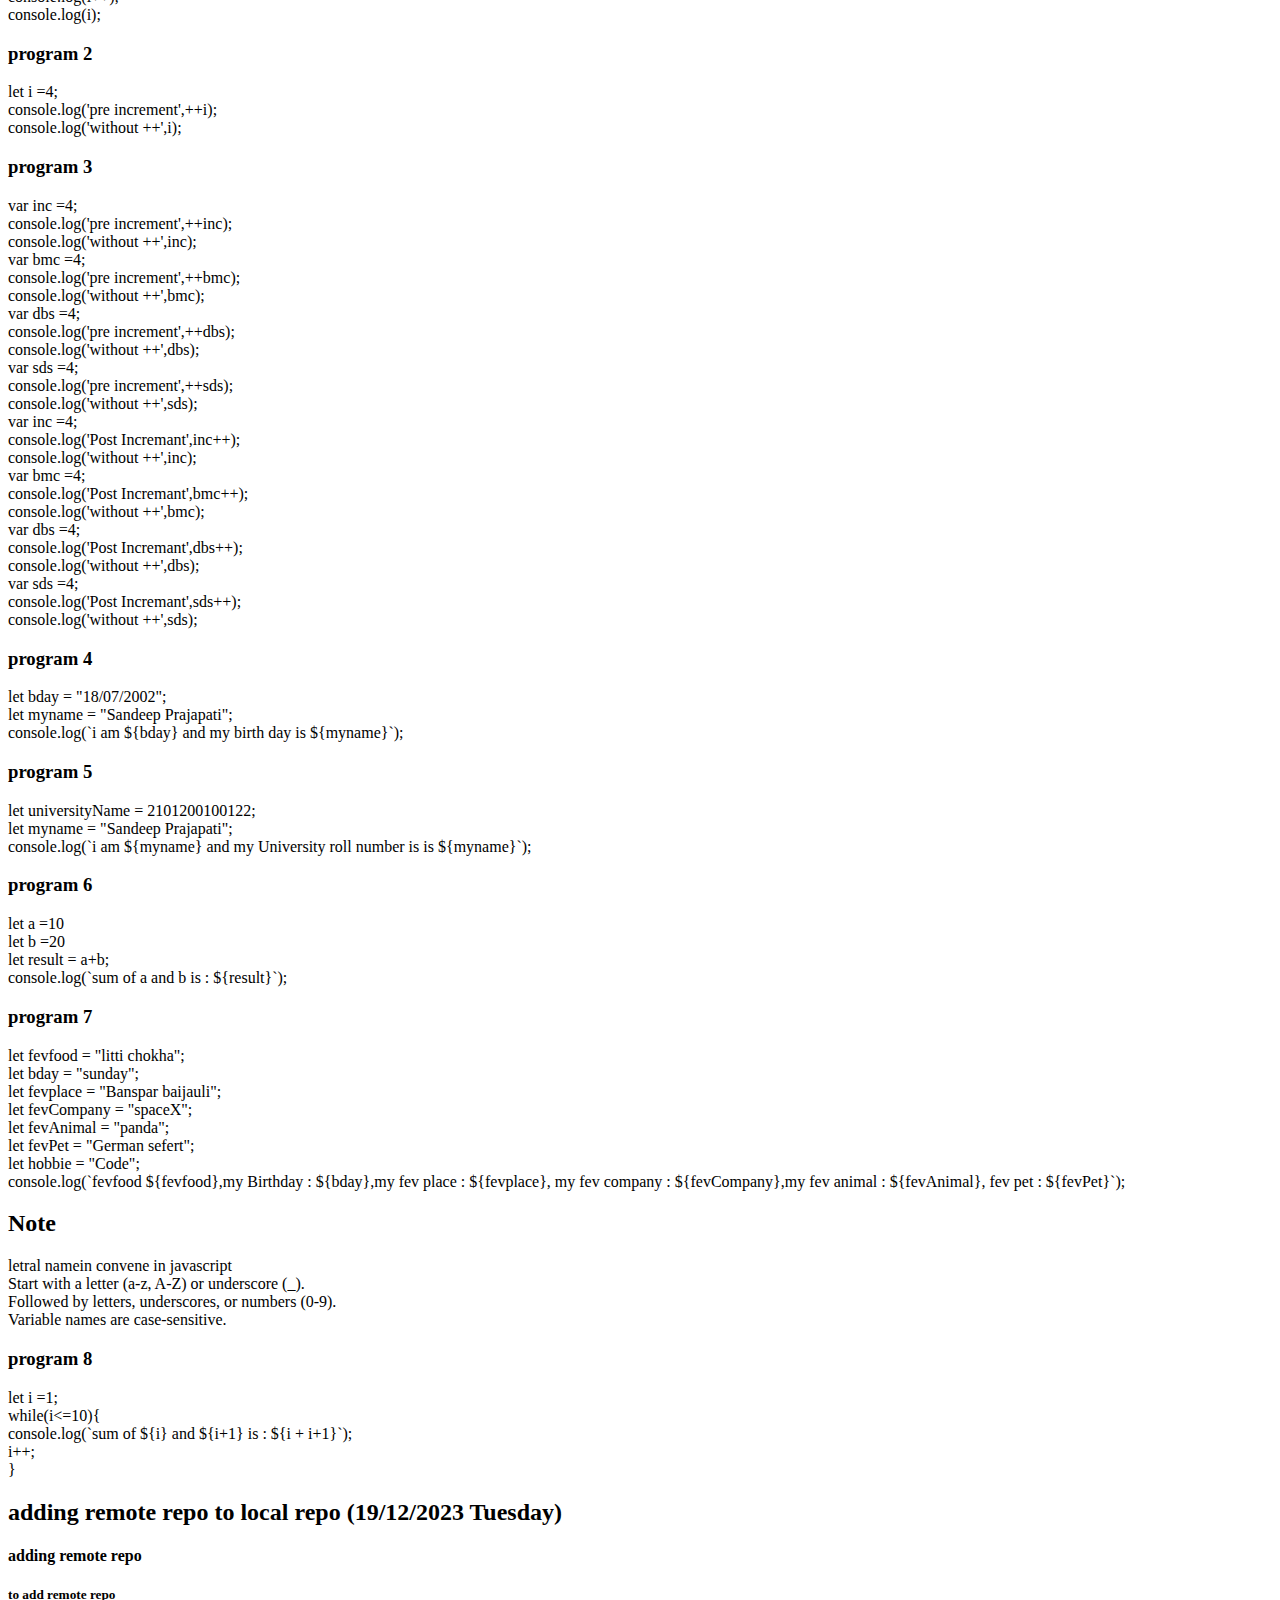
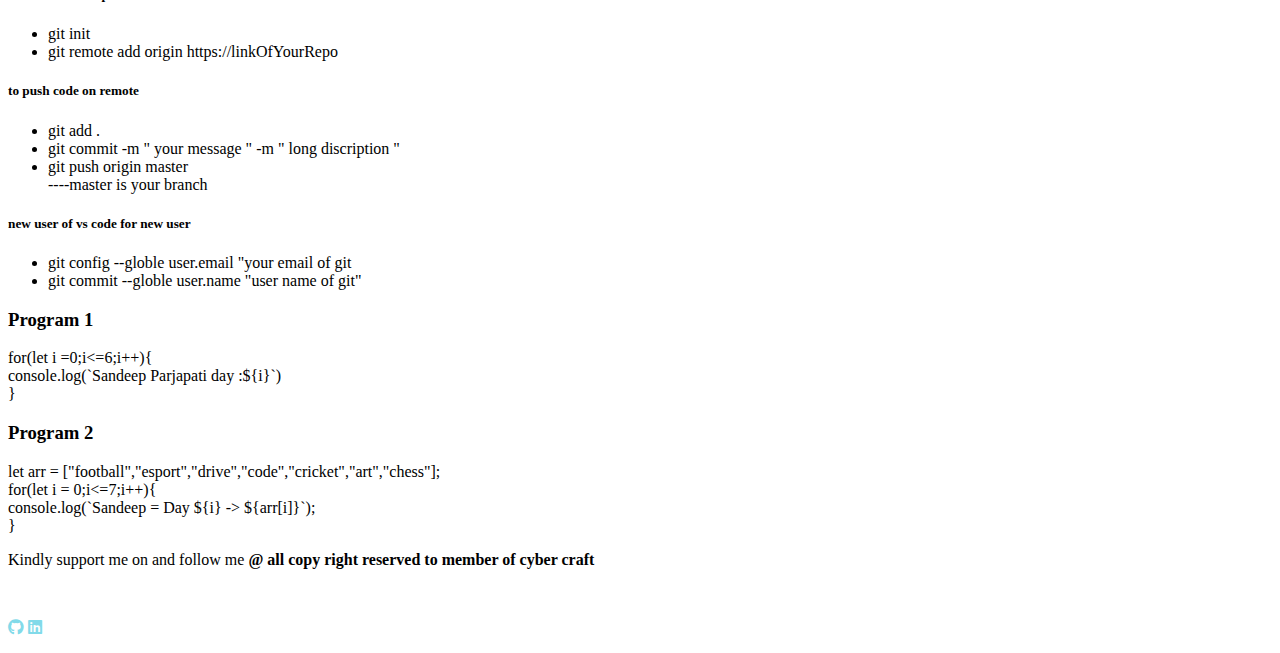
==== commit 6c24583a: "dkjdjjdjj" ====
--- a/index.html
+++ b/index.html
@@ -438,6 +438,29 @@
             <li>git push origin master</li>
             ----master is your branch
         </ul>
+        <h5>new user of vs code for new user</h5>
+        <ul>
+            <li>git config --globle user.email "your email of git</li>
+            <li>git commit --globle user.name "user name of git"</li>
+        </ul>
+        <h3>Program 1</h3>
+        <p>
+            for(let i =0;i<=6;i++){
+            <br>
+                console.log(`Sandeep Parjapati day :${i}`)
+            <br>
+             }
+        </p>
+        <h3>Program 2</h3>
+        <p>
+            let arr  = ["football","esport","drive","code","cricket","art","chess"];
+            <br>
+            for(let i = 0;i<=7;i++){
+            <br>
+            console.log(`Sandeep = Day ${i} -> ${arr[i]}`);
+            <br>
+            }
+        </p>
     </div>
 
 
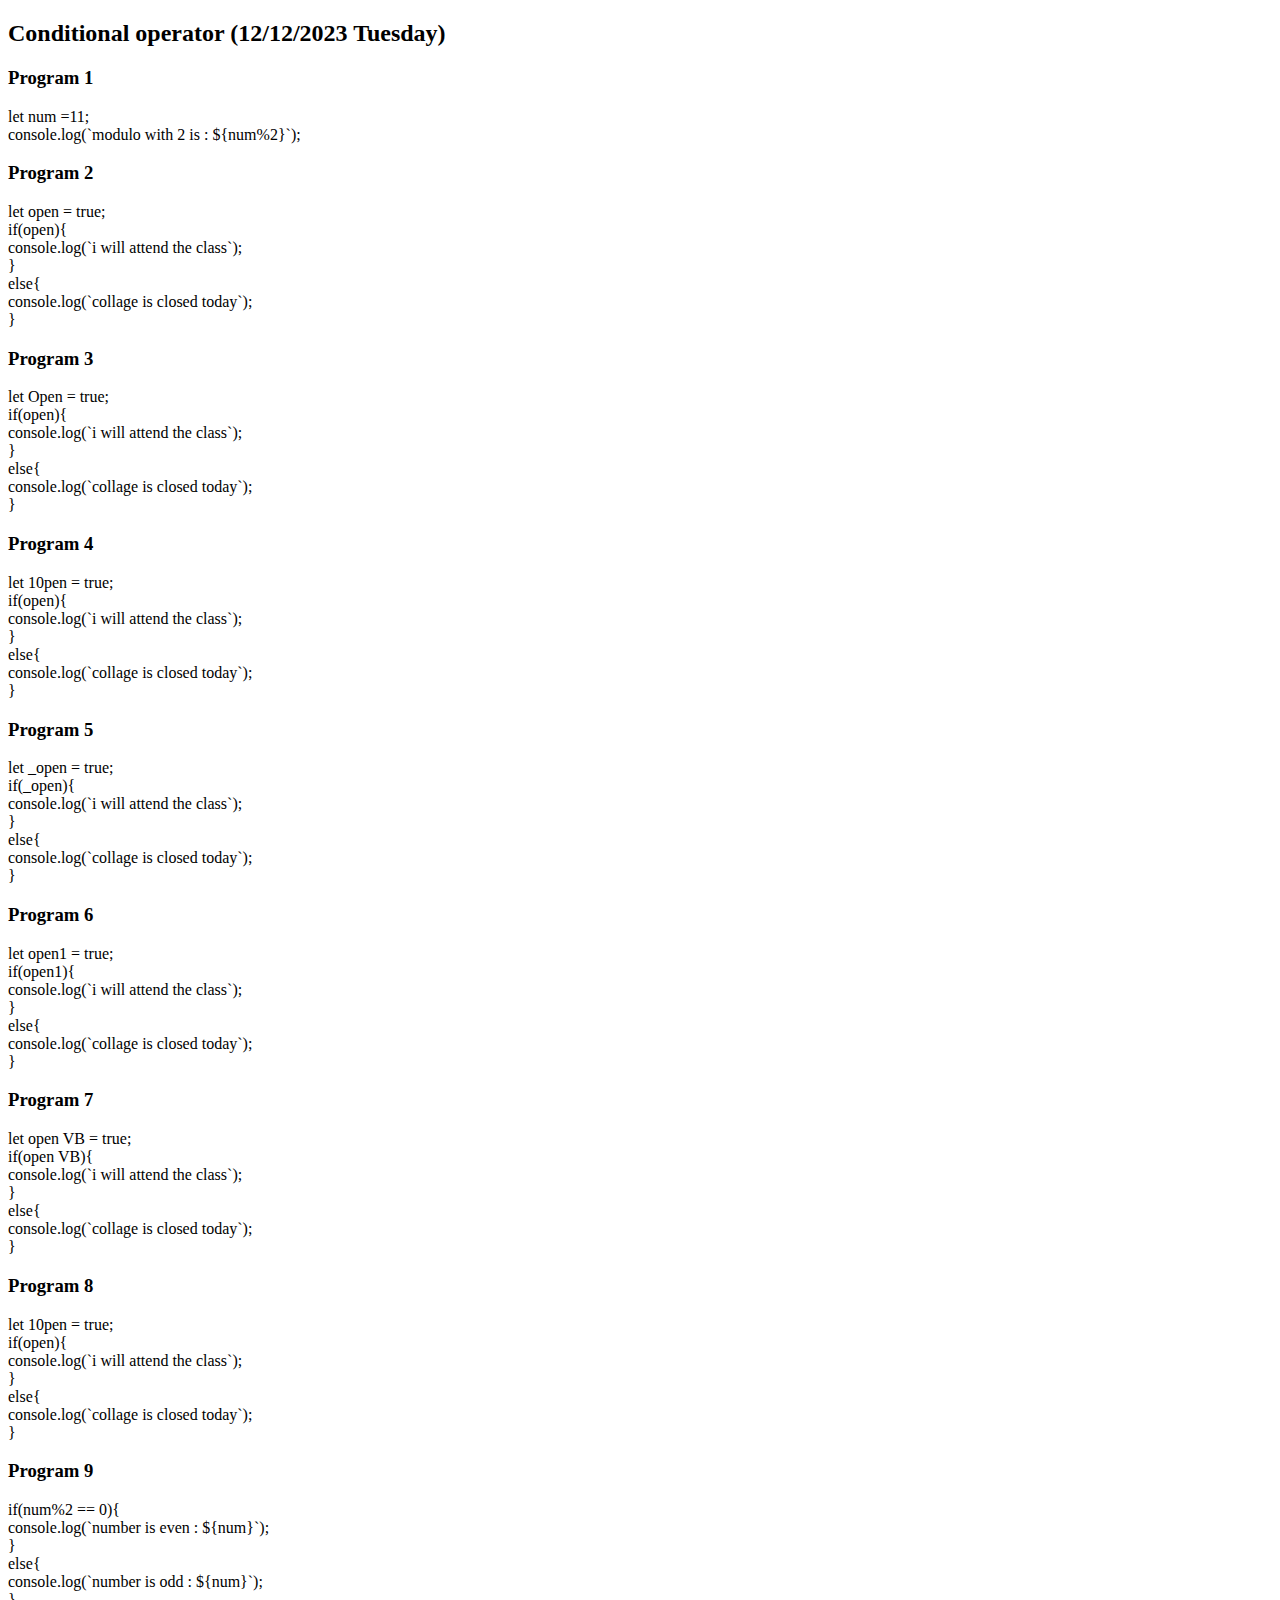
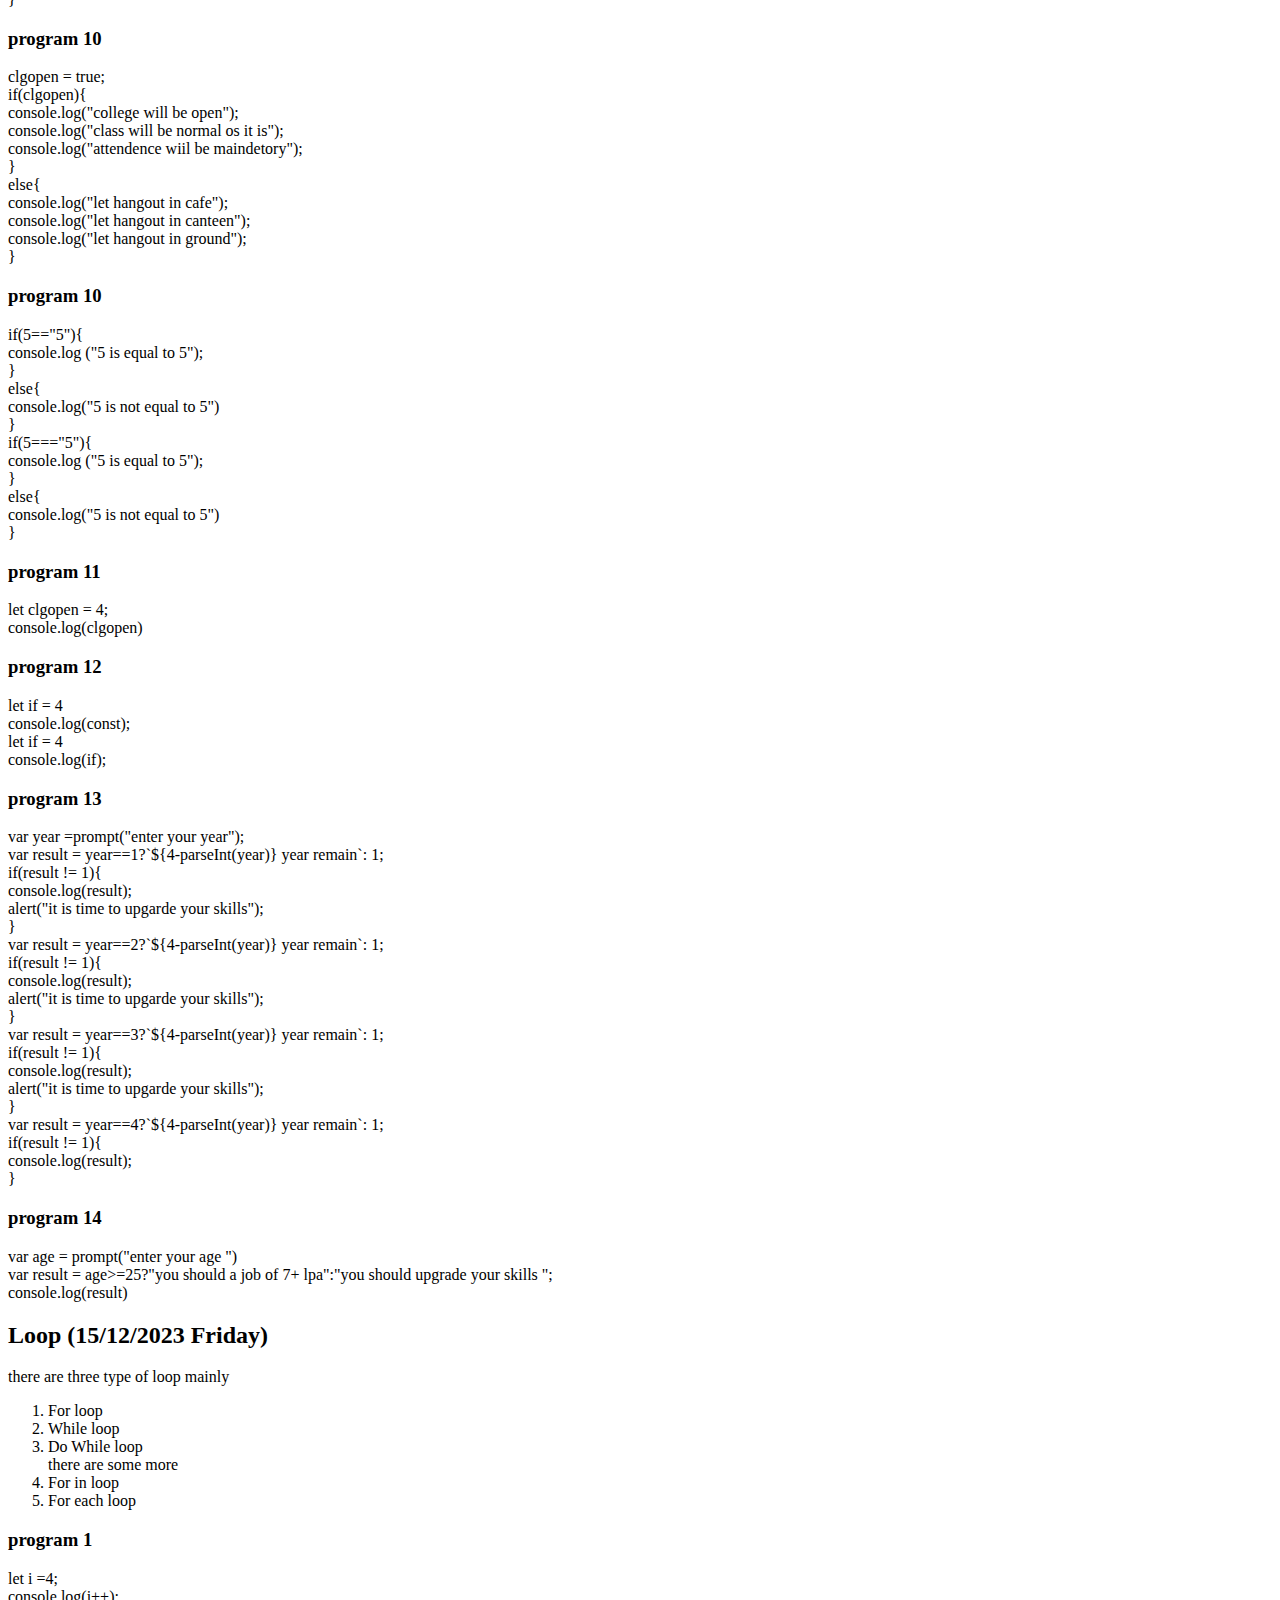
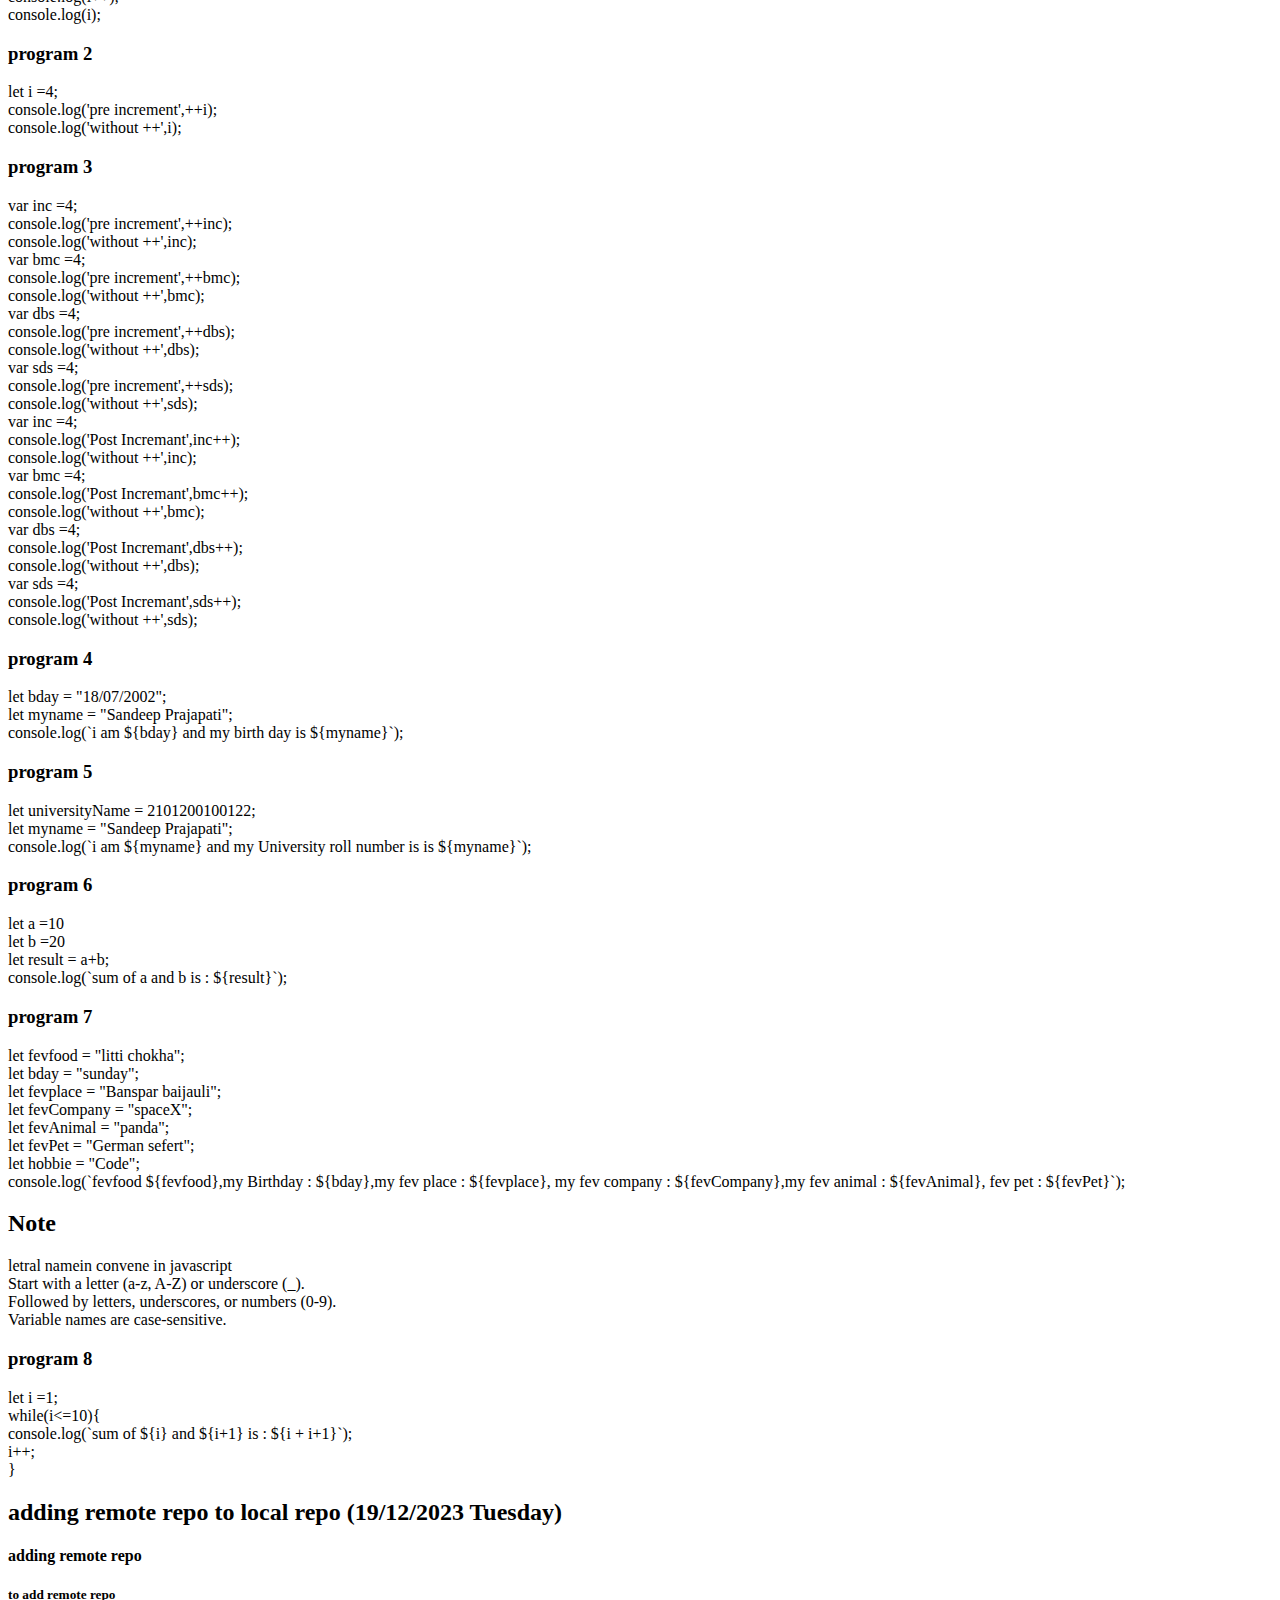
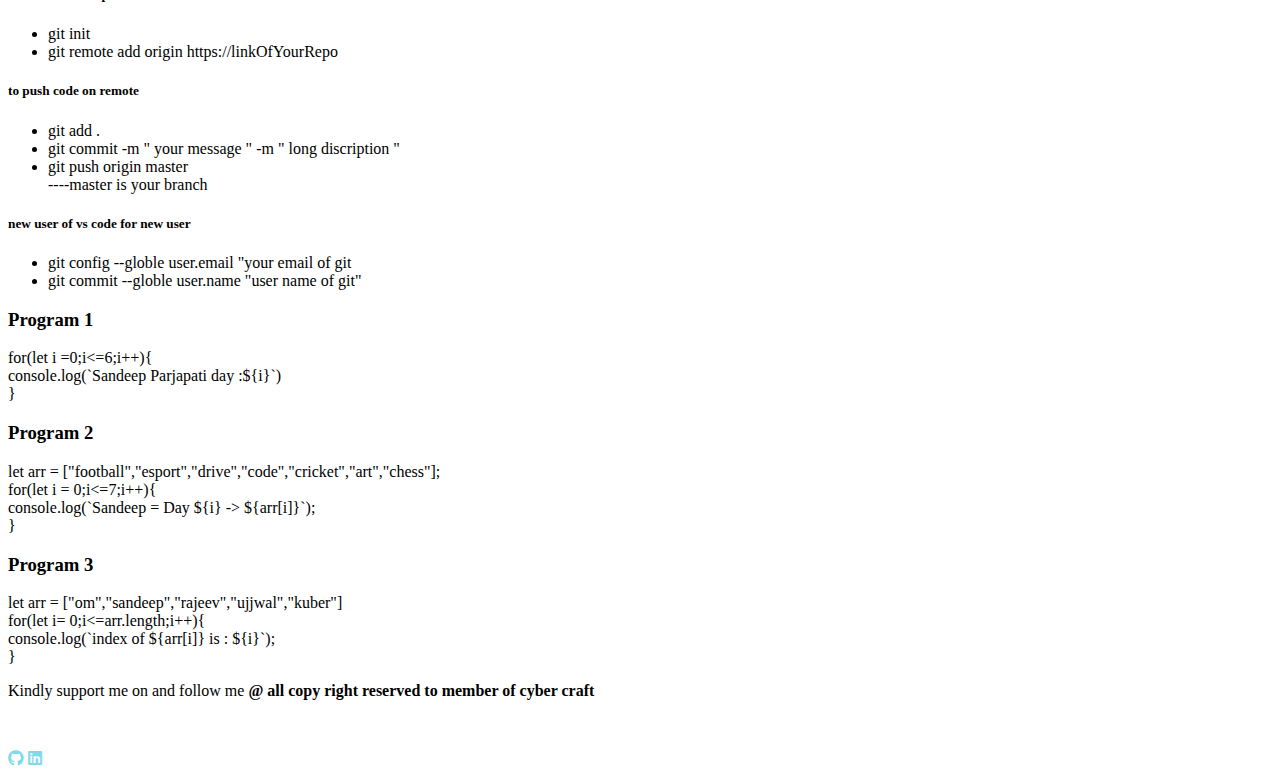
==== commit 52831070: "dkjdjjdjj" ====
--- a/index.html
+++ b/index.html
@@ -461,6 +461,16 @@
             <br>
             }
         </p>
+        <h3>Program 3</h3>
+        <p>
+            let arr = ["om","sandeep","rajeev","ujjwal","kuber"]
+            <br>
+            for(let i= 0;i<=arr.length;i++){
+            <br>
+            console.log(`index of ${arr[i]} is : ${i}`);
+            <br>
+            }
+        </p>
     </div>
 
 
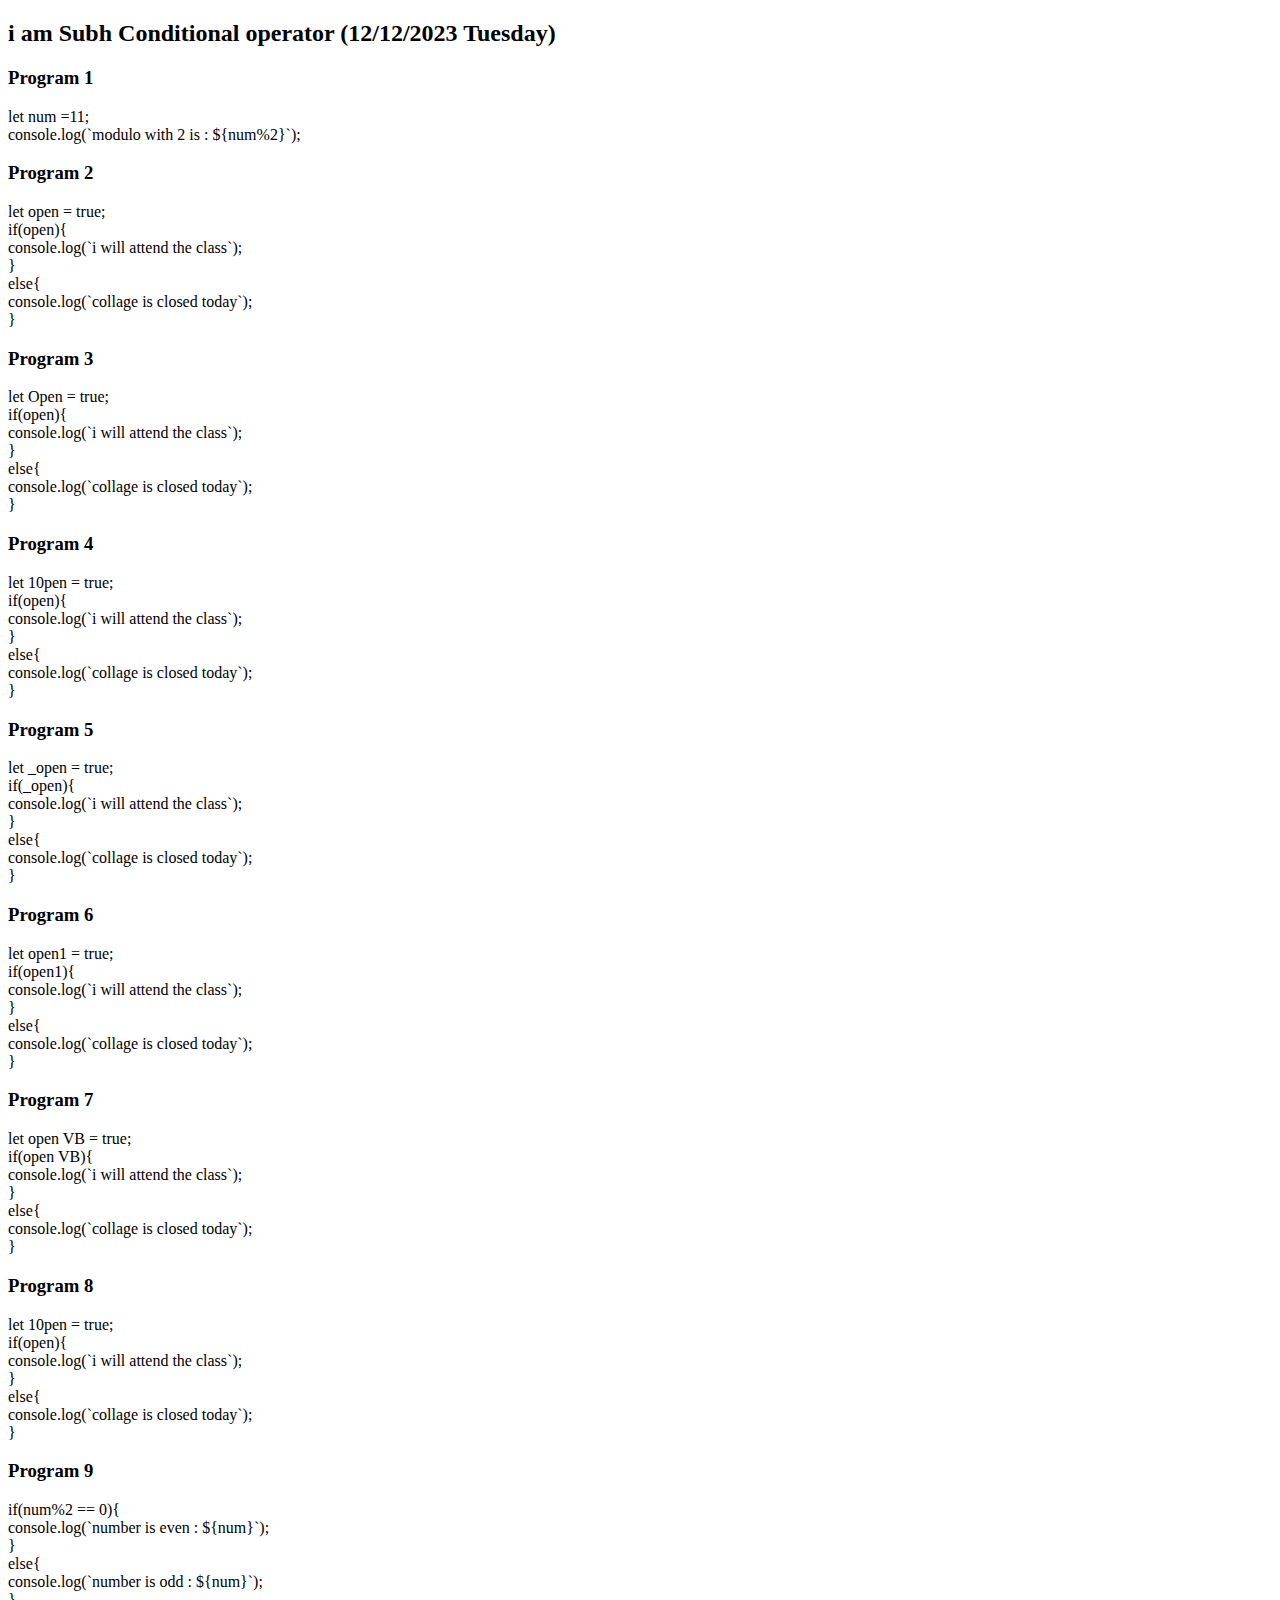
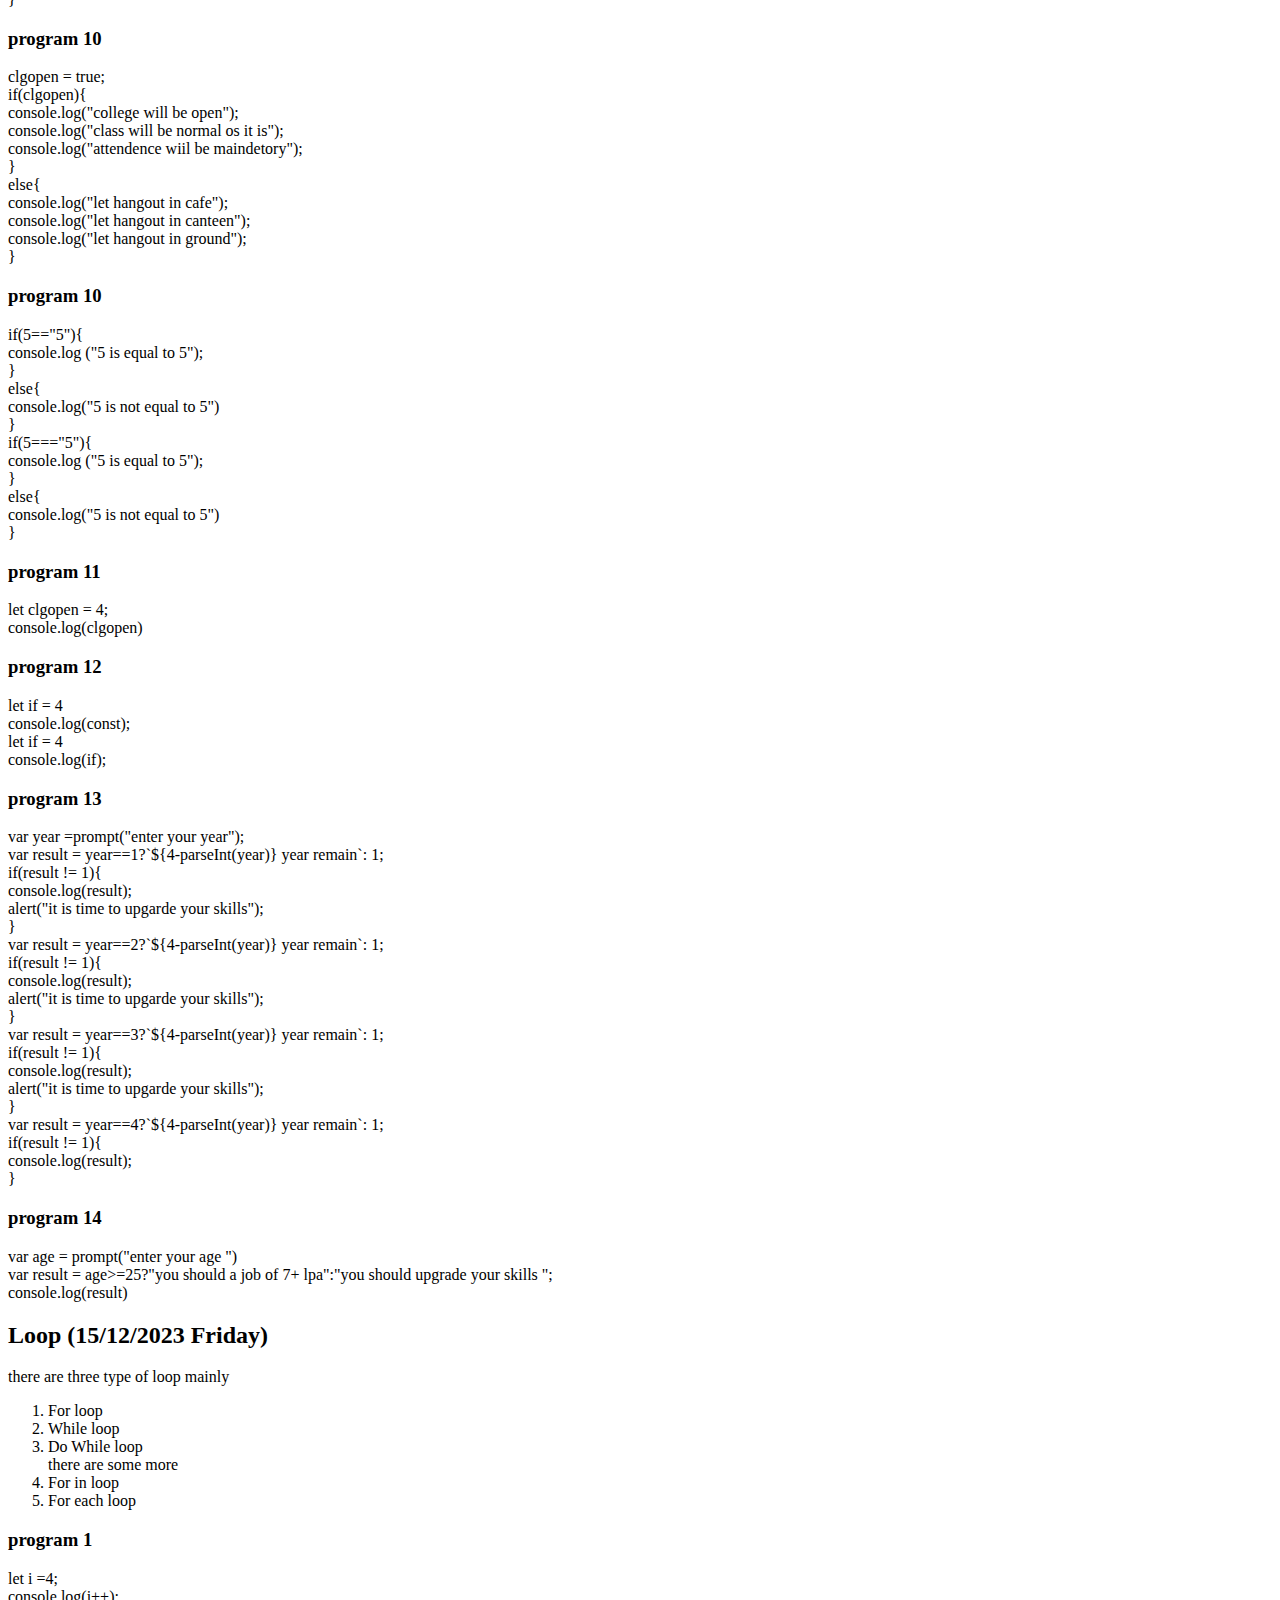
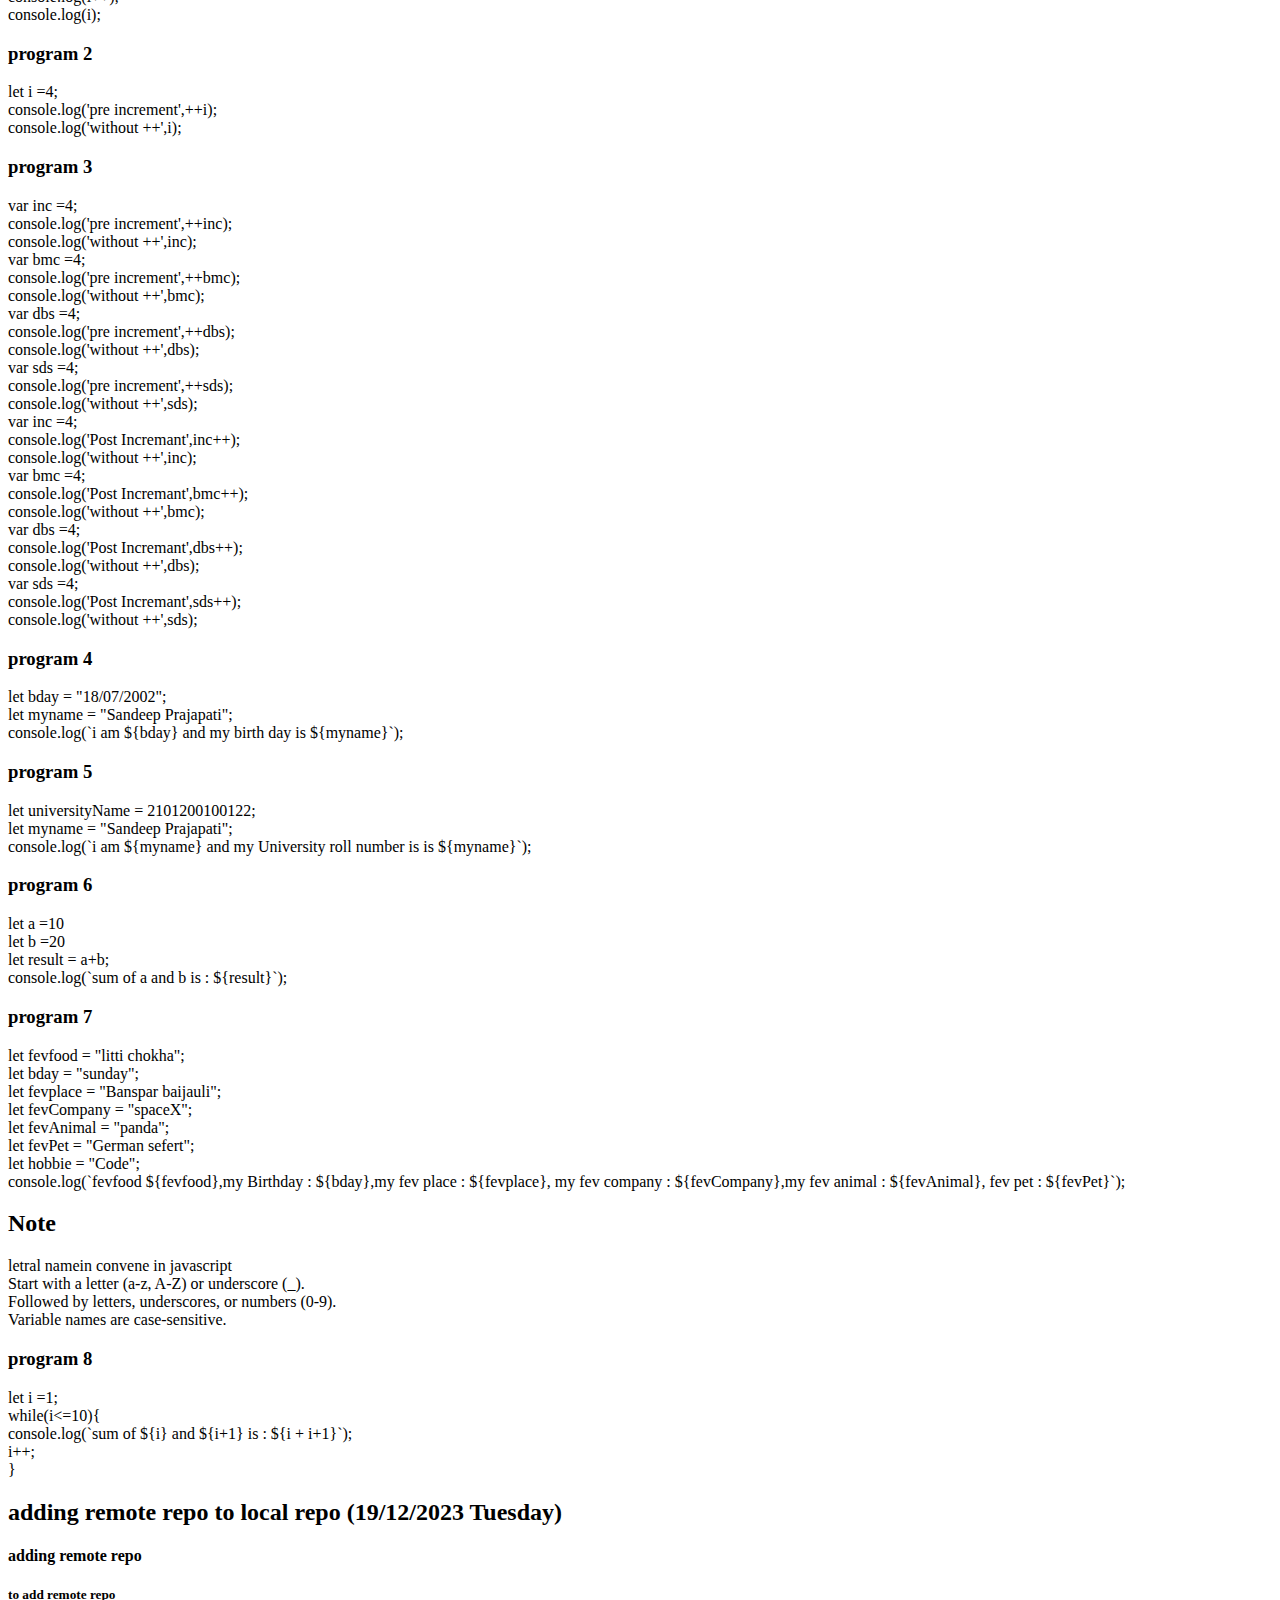
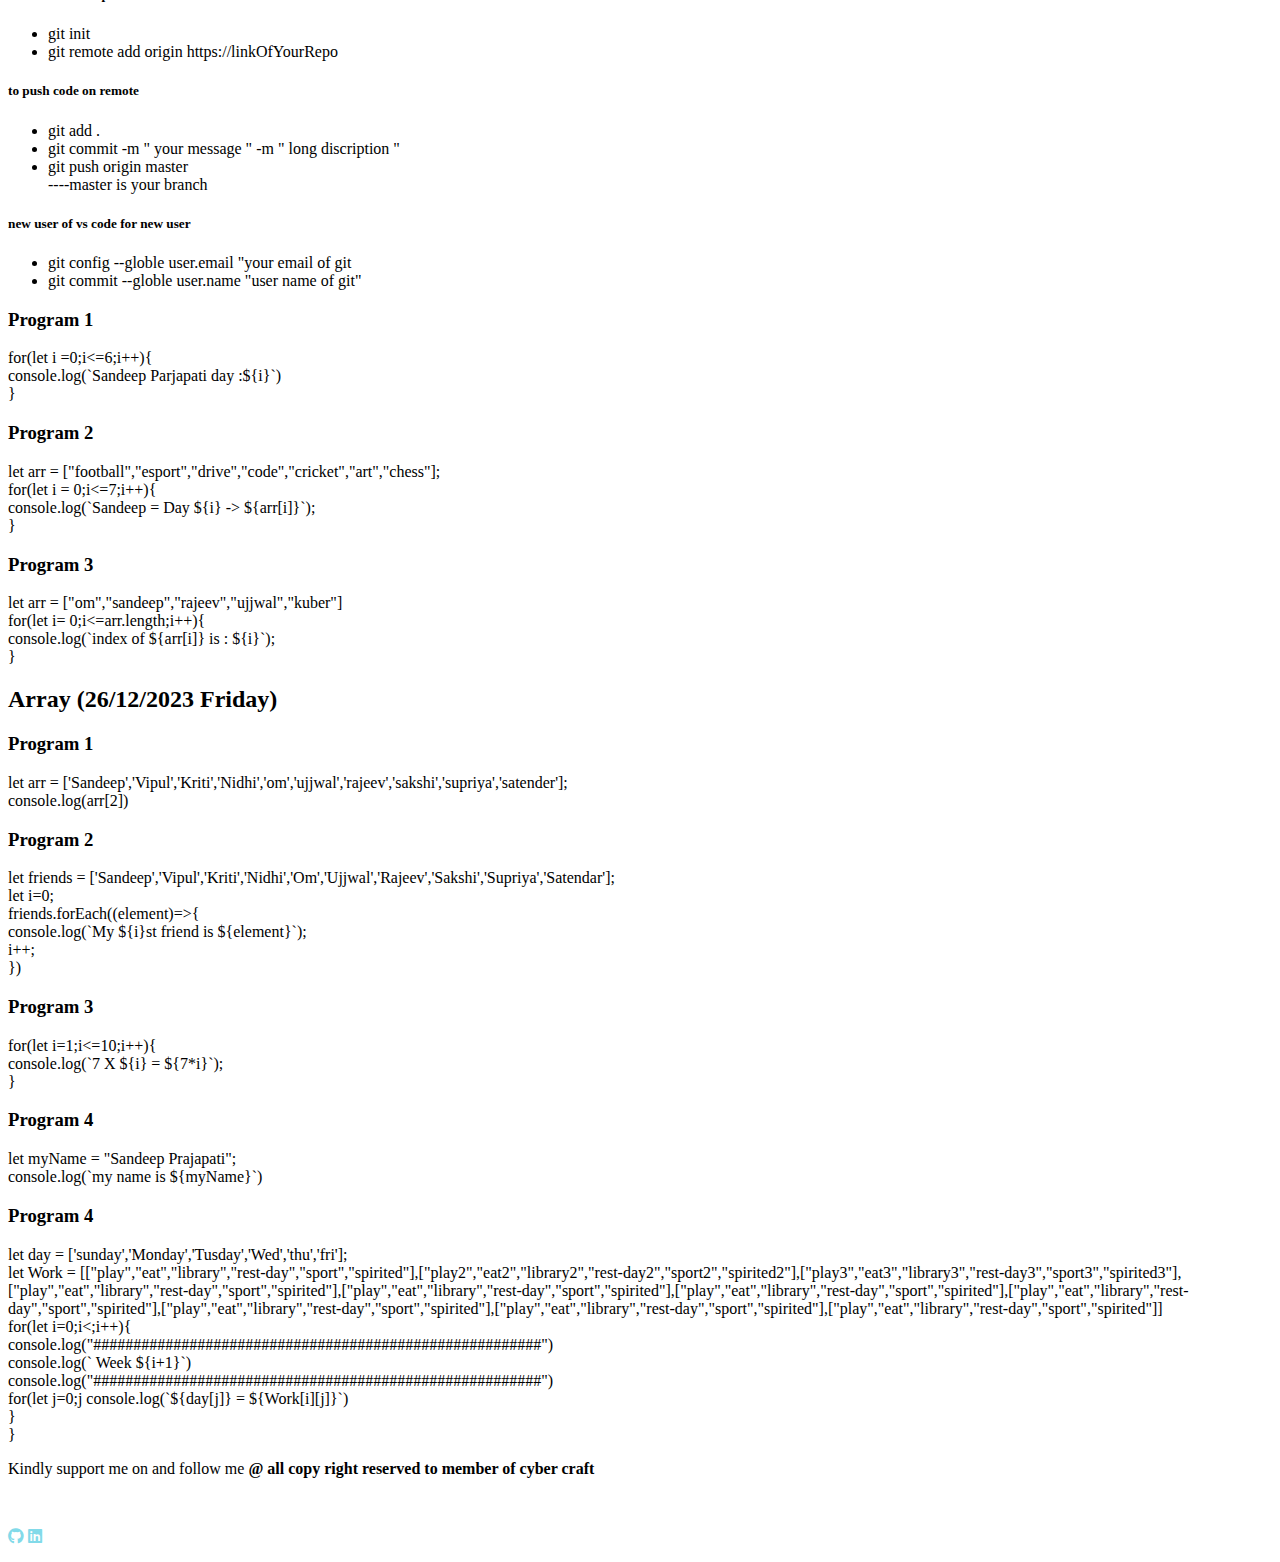
==== commit c997b0fd: "i am subh i have updated index.html" ====
--- a/index.html
+++ b/index.html
@@ -11,7 +11,7 @@
 </head>
 
 <body class="bg-dark">
-    <h2 class="text-info p-3">Conditional operator (12/12/2023 Tuesday)</h2>
+    <h2 class="text-info p-3"> i am Subh Conditional operator (12/12/2023 Tuesday)</h2>
     <div class="bg-white p-2 m-3" style="border-radius: 20px;">
         <h3>Program 1</h3>
         <p>let num =11;
@@ -472,6 +472,71 @@
             }
         </p>
     </div>
+    <!-- 15/12/2023 -->
+    <h2 class="text-info p-3">Array (26/12/2023 Friday)</h2>
+    <div class="bg-white p-2 m-3" style="border-radius: 20px;">
+        <h3>Program 1</h3>
+        <p>
+            let arr = ['Sandeep','Vipul','Kriti','Nidhi','om','ujjwal','rajeev','sakshi','supriya','satender'];
+
+            <br>
+            console.log(arr[2])
+        </p>
+        <h3>Program 2</h3>
+        <p>
+        let friends = ['Sandeep','Vipul','Kriti','Nidhi','Om','Ujjwal','Rajeev','Sakshi','Supriya','Satendar'];
+        <br>
+        let i=0;
+        <br>
+        friends.forEach((element)=>{
+        <br>
+        console.log(`My ${i}st friend is ${element}`);
+        <br>
+        i++;
+        <br>
+        })
+        </p>
+        <h3>Program 3</h3>
+        <p>
+            for(let i=1;i<=10;i++){
+                <br>
+                console.log(`7 X ${i} = ${7*i}`);
+                <br>
+             }
+        </p>
+        <h3>Program 4</h3>
+        <p>
+            let myName = "Sandeep Prajapati";
+            <br>
+            console.log(`my name is ${myName}`)
+        </p>
+        <h3>Program 4</h3>
+        <p>
+            let day = ['sunday','Monday','Tusday','Wed','thu','fri'];
+            <br>
+
+let Work = [["play","eat","library","rest-day","sport","spirited"],["play2","eat2","library2","rest-day2","sport2","spirited2"],["play3","eat3","library3","rest-day3","sport3","spirited3"],["play","eat","library","rest-day","sport","spirited"],["play","eat","library","rest-day","sport","spirited"],["play","eat","library","rest-day","sport","spirited"],["play","eat","library","rest-day","sport","spirited"],["play","eat","library","rest-day","sport","spirited"],["play","eat","library","rest-day","sport","spirited"],["play","eat","library","rest-day","sport","spirited"]]
+<br>
+for(let i=0;i<;i++){
+    <br>
+   console.log("########################################################")
+   <br>
+   console.log(`                          Week ${i+1}`)
+   <br>
+   console.log("########################################################")
+   <br>
+   for(let j=0;j<day.length;j++){
+    <br>
+   console.log(`${day[j]} = ${Work[i][j]}`)
+   <br>
+   }
+   <br>
+
+}
+        </p>
+    </div>
+
+
 
 
     <div class="bg-dark text-white">
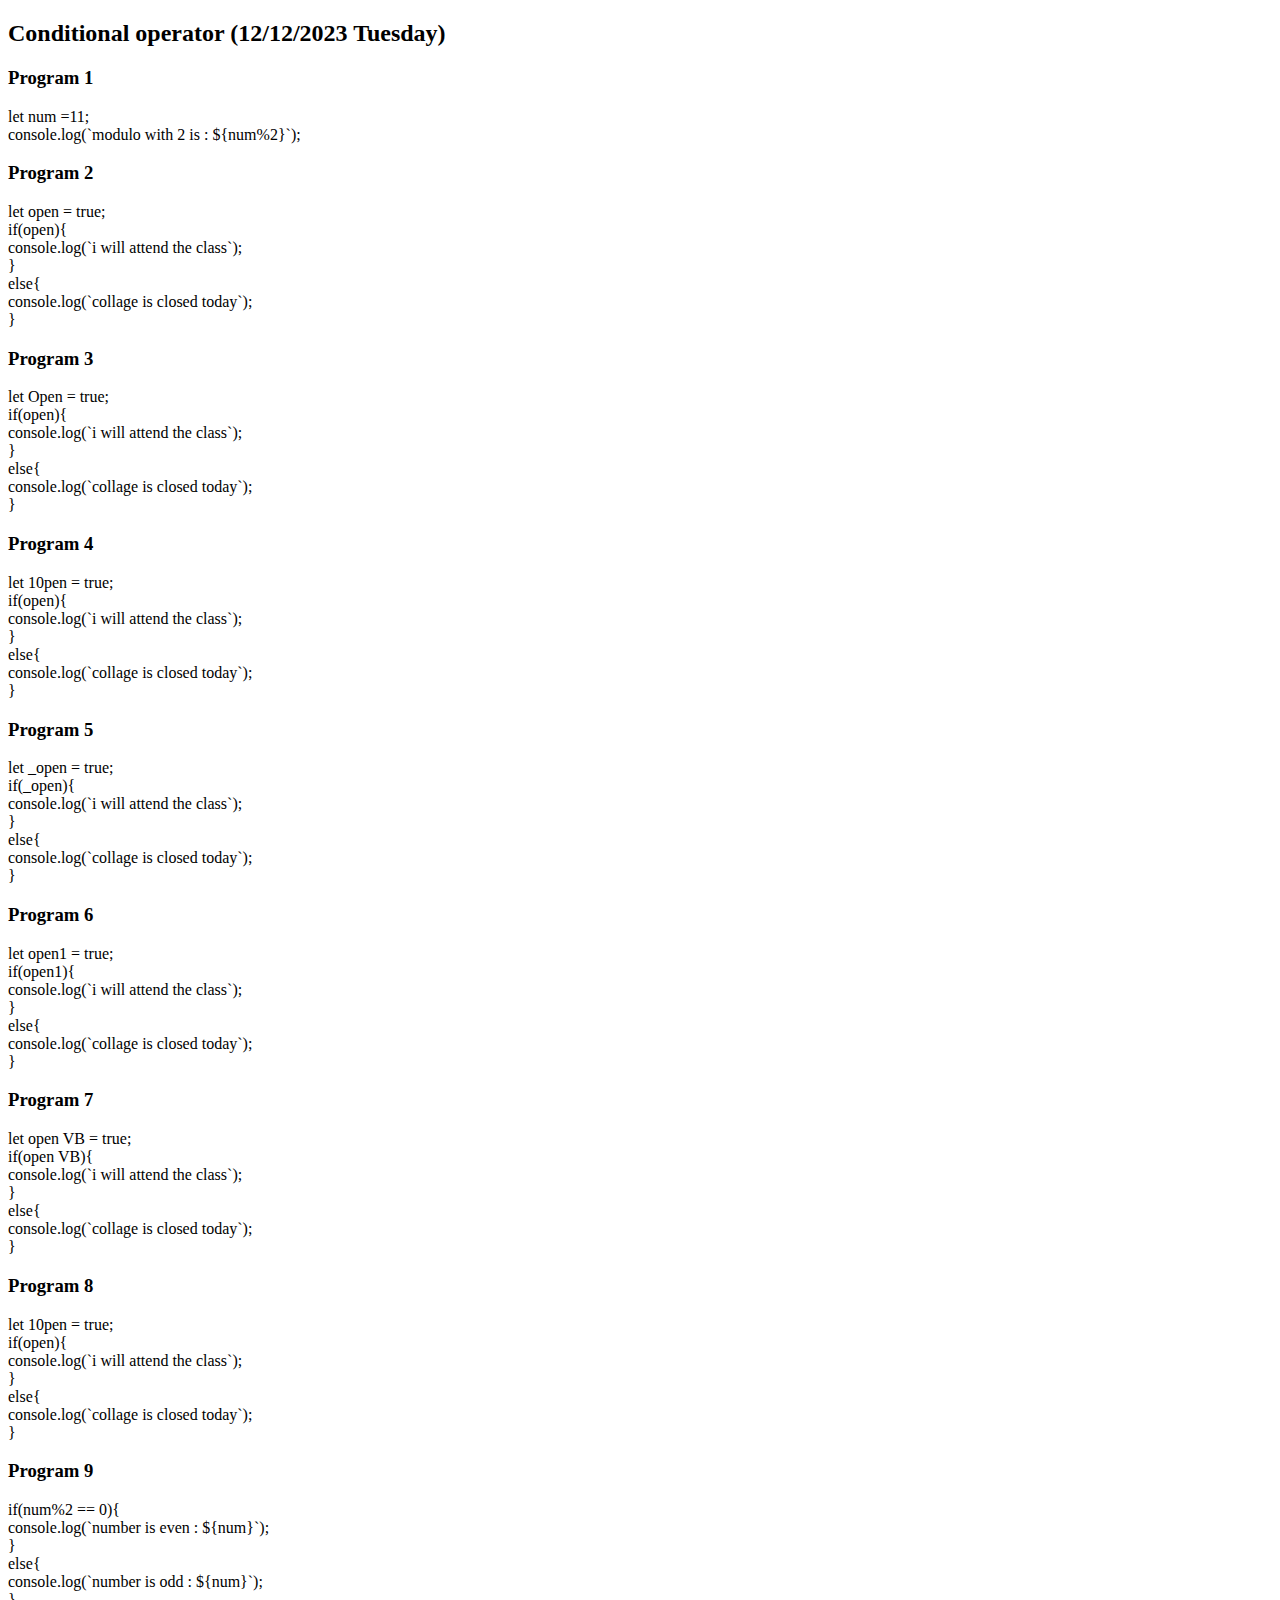
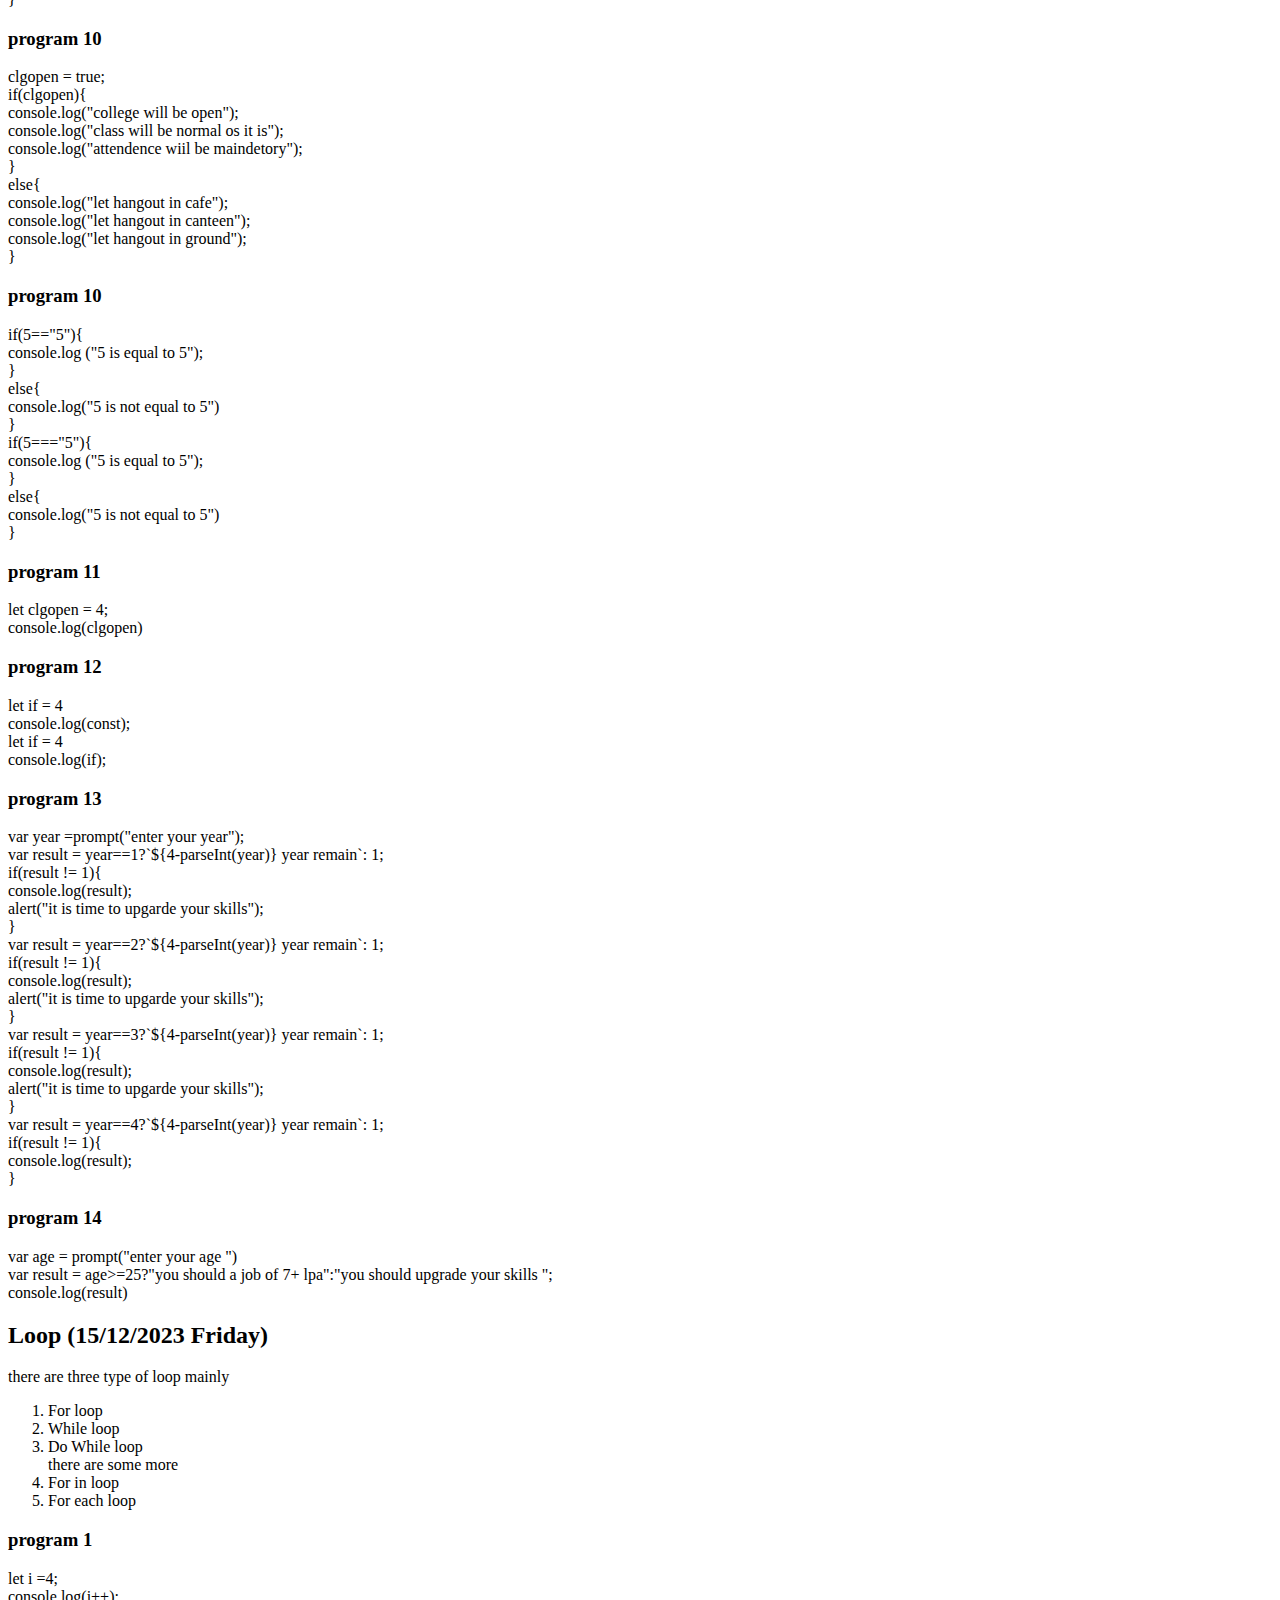
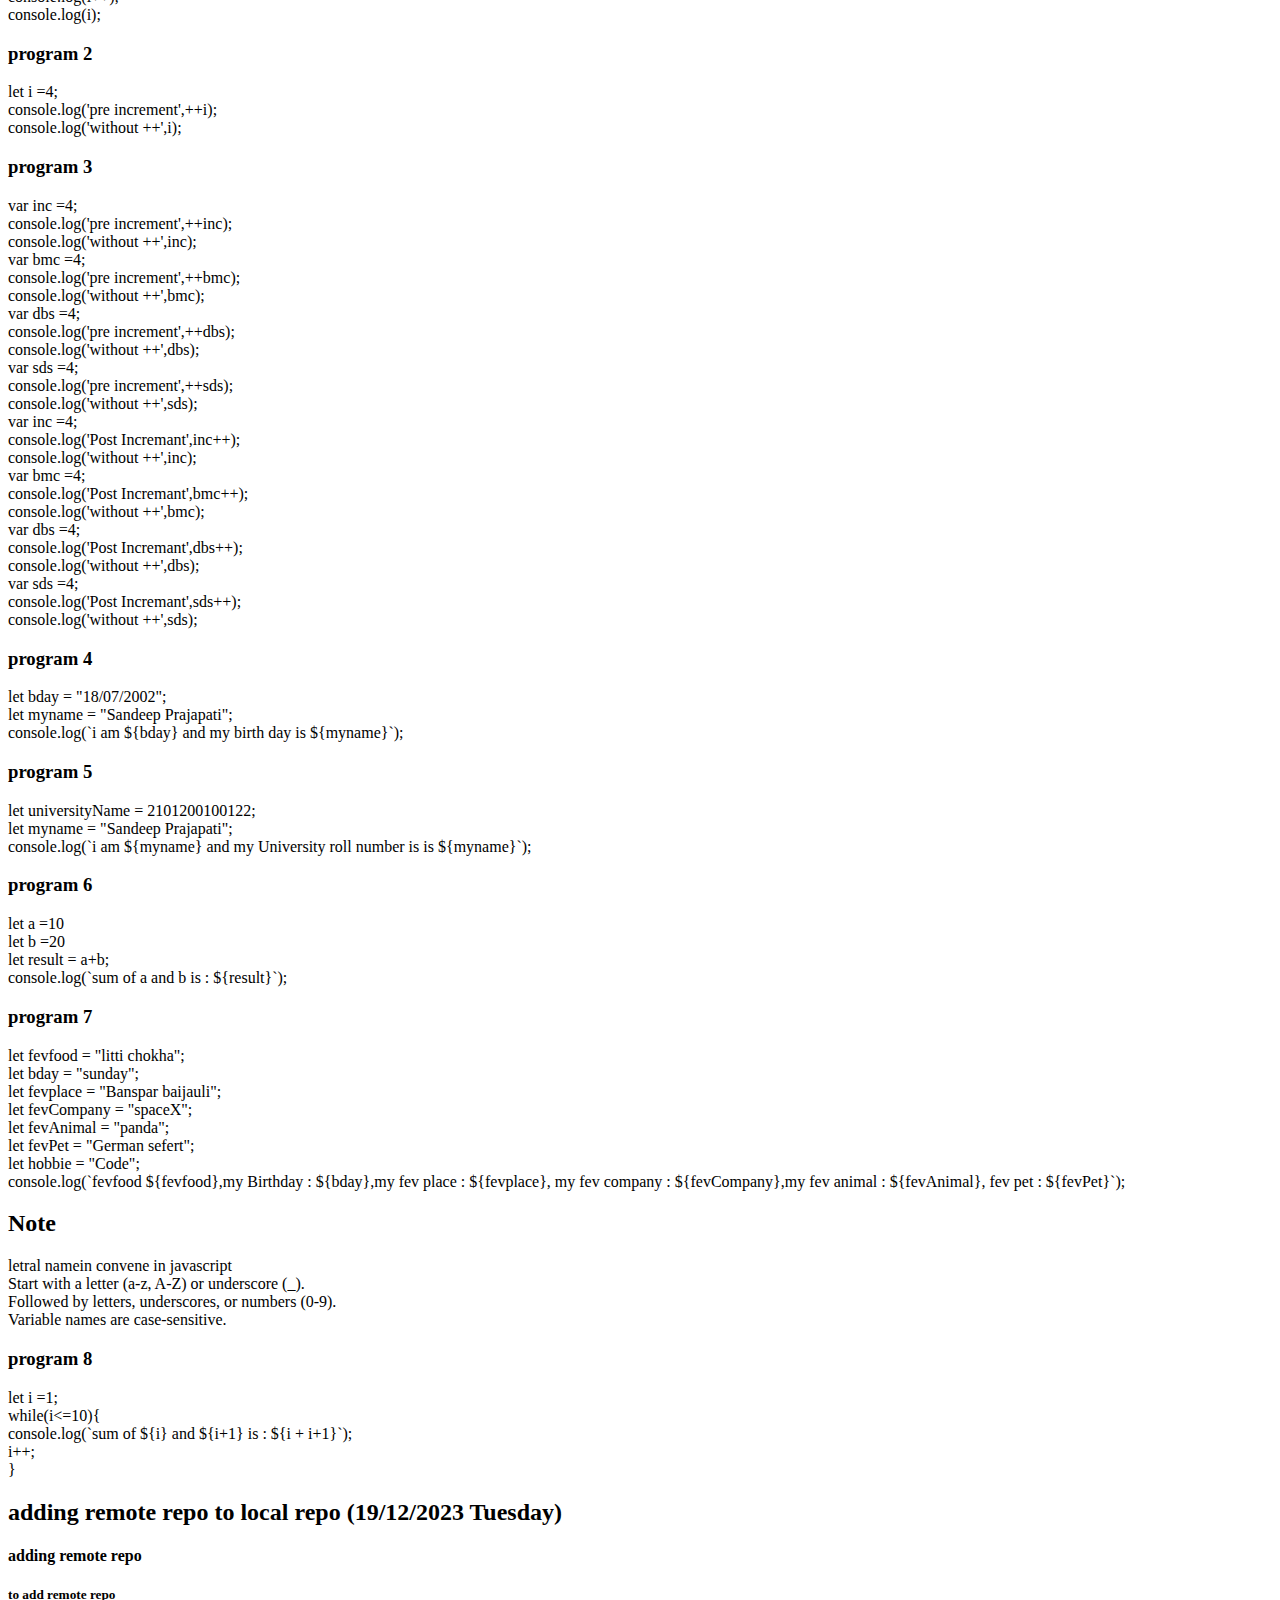
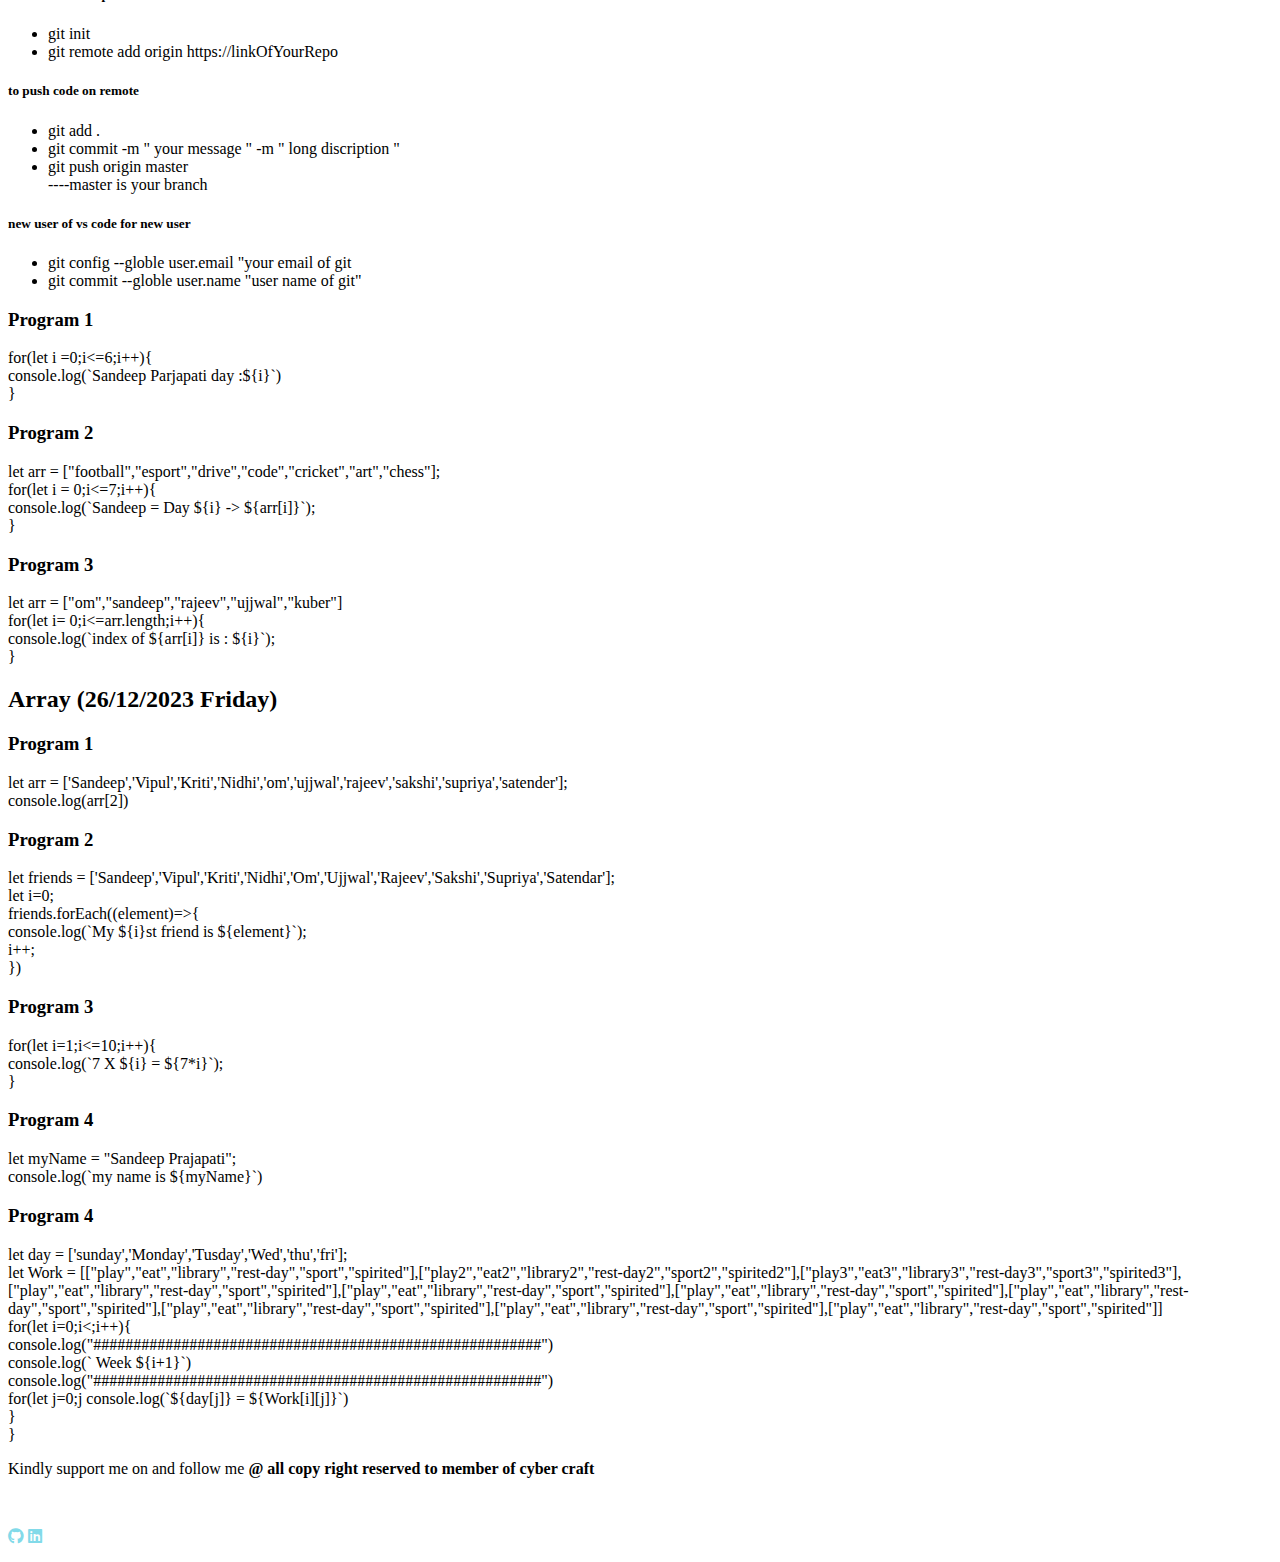
==== commit fbd47866: "Update index.html" ====
--- a/index.html
+++ b/index.html
@@ -11,7 +11,7 @@
 </head>
 
 <body class="bg-dark">
-    <h2 class="text-info p-3"> i am Subh Conditional operator (12/12/2023 Tuesday)</h2>
+    <h2 class="text-info p-3">Conditional operator (12/12/2023 Tuesday)</h2>
     <div class="bg-white p-2 m-3" style="border-radius: 20px;">
         <h3>Program 1</h3>
         <p>let num =11;
@@ -557,4 +557,4 @@
         crossorigin="anonymous"></script>
 </body>
 
-</html>+</html>
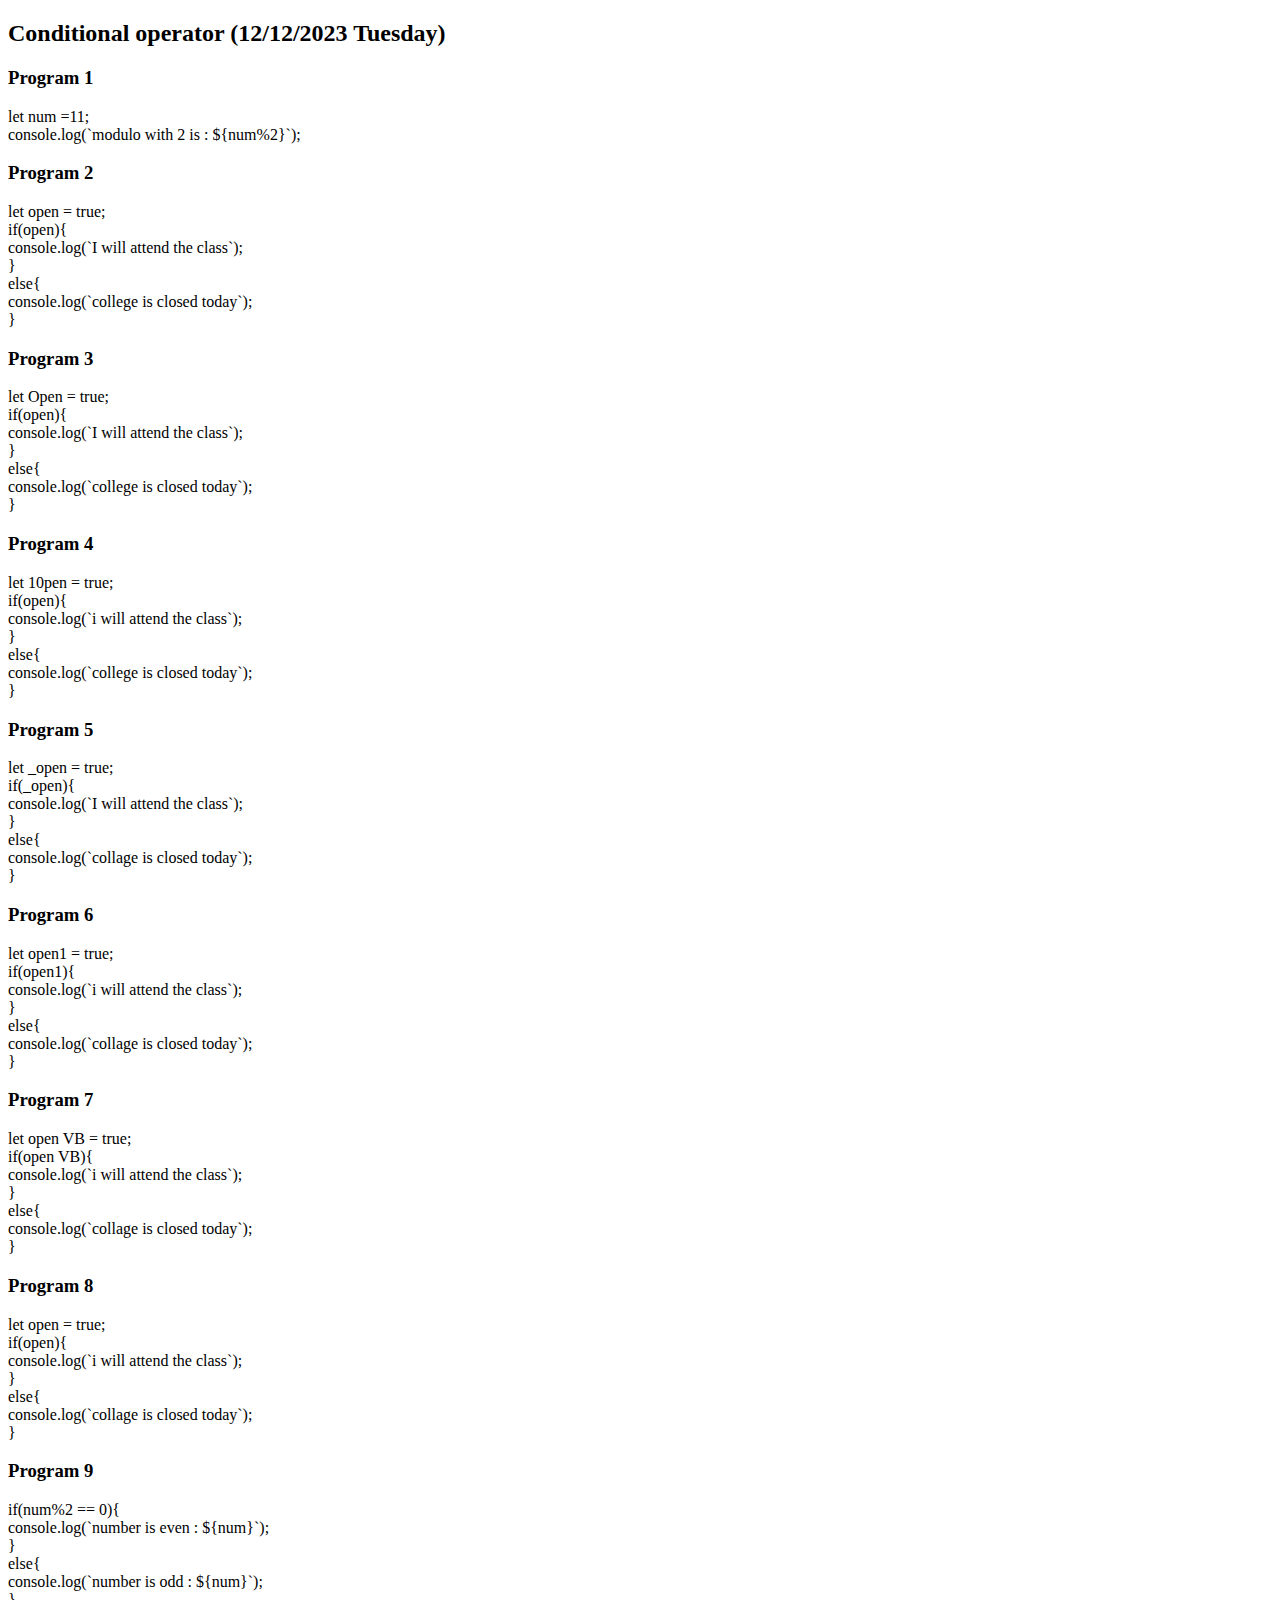
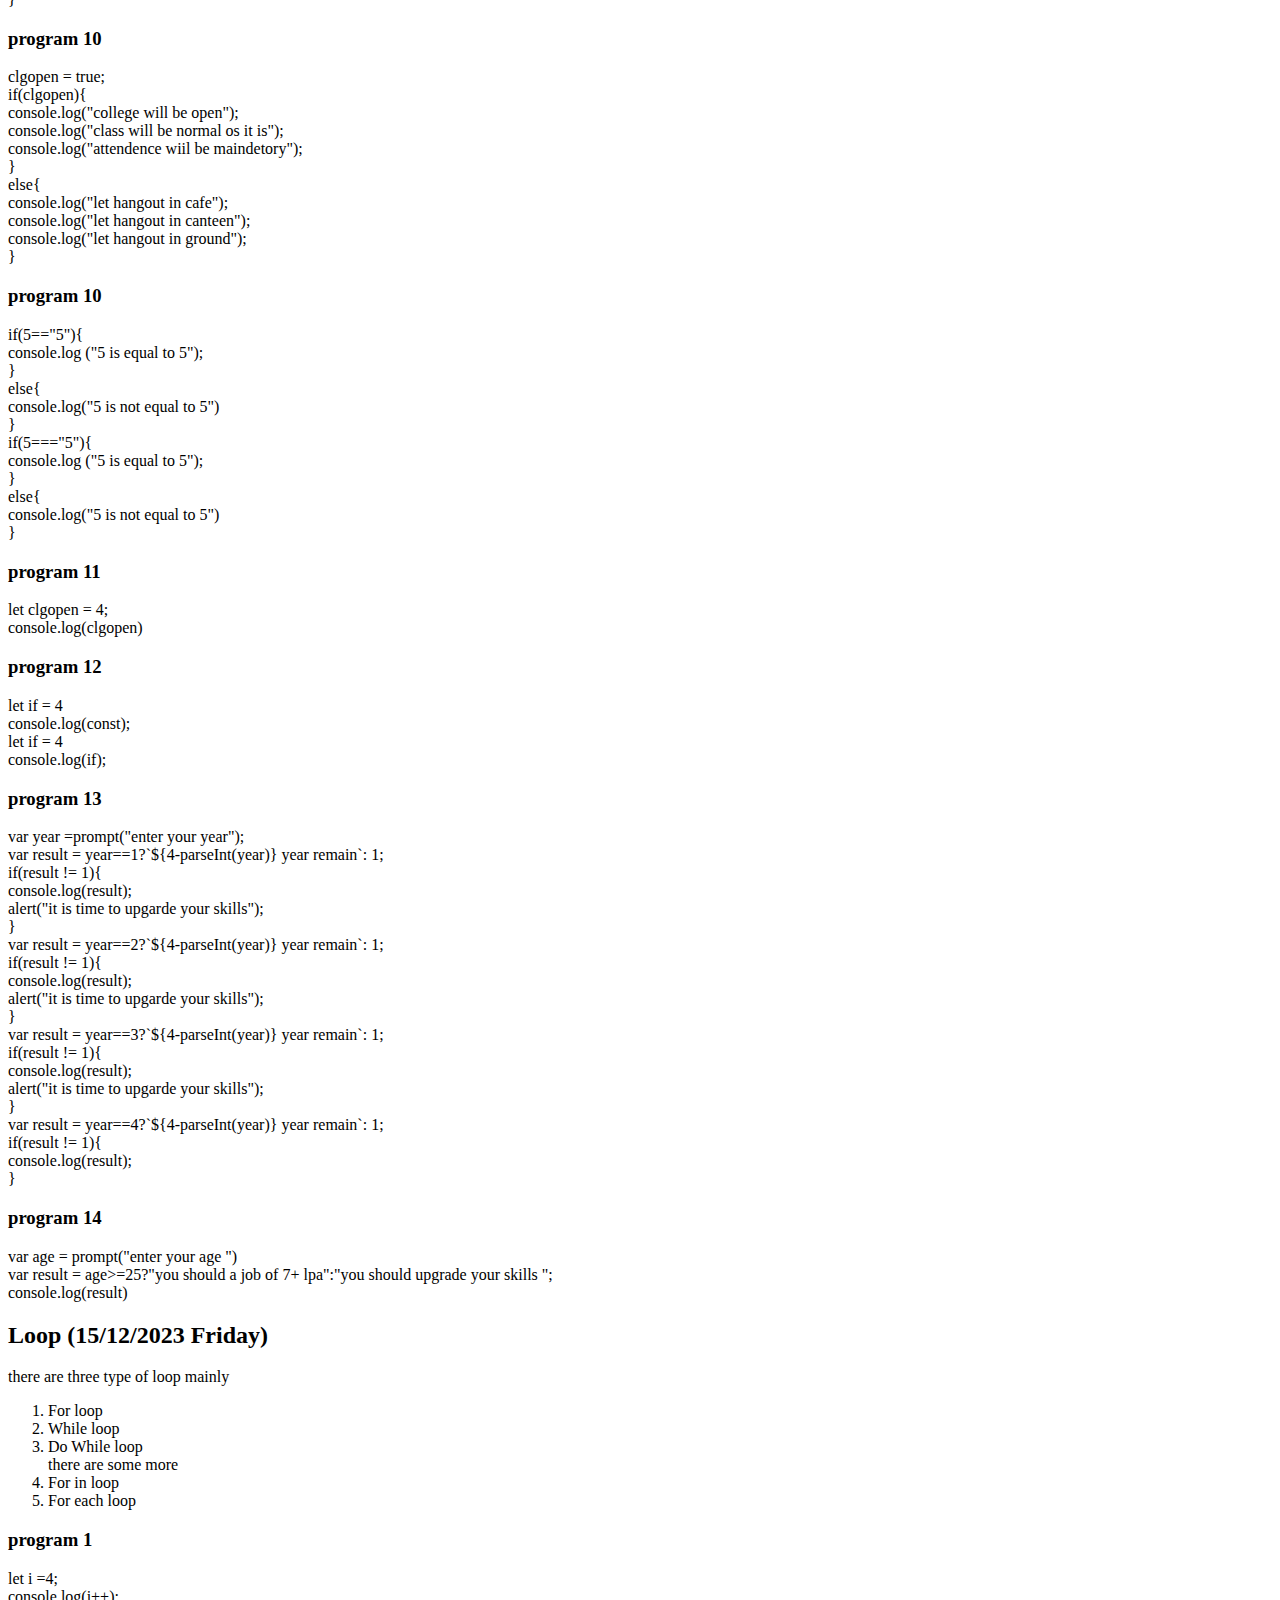
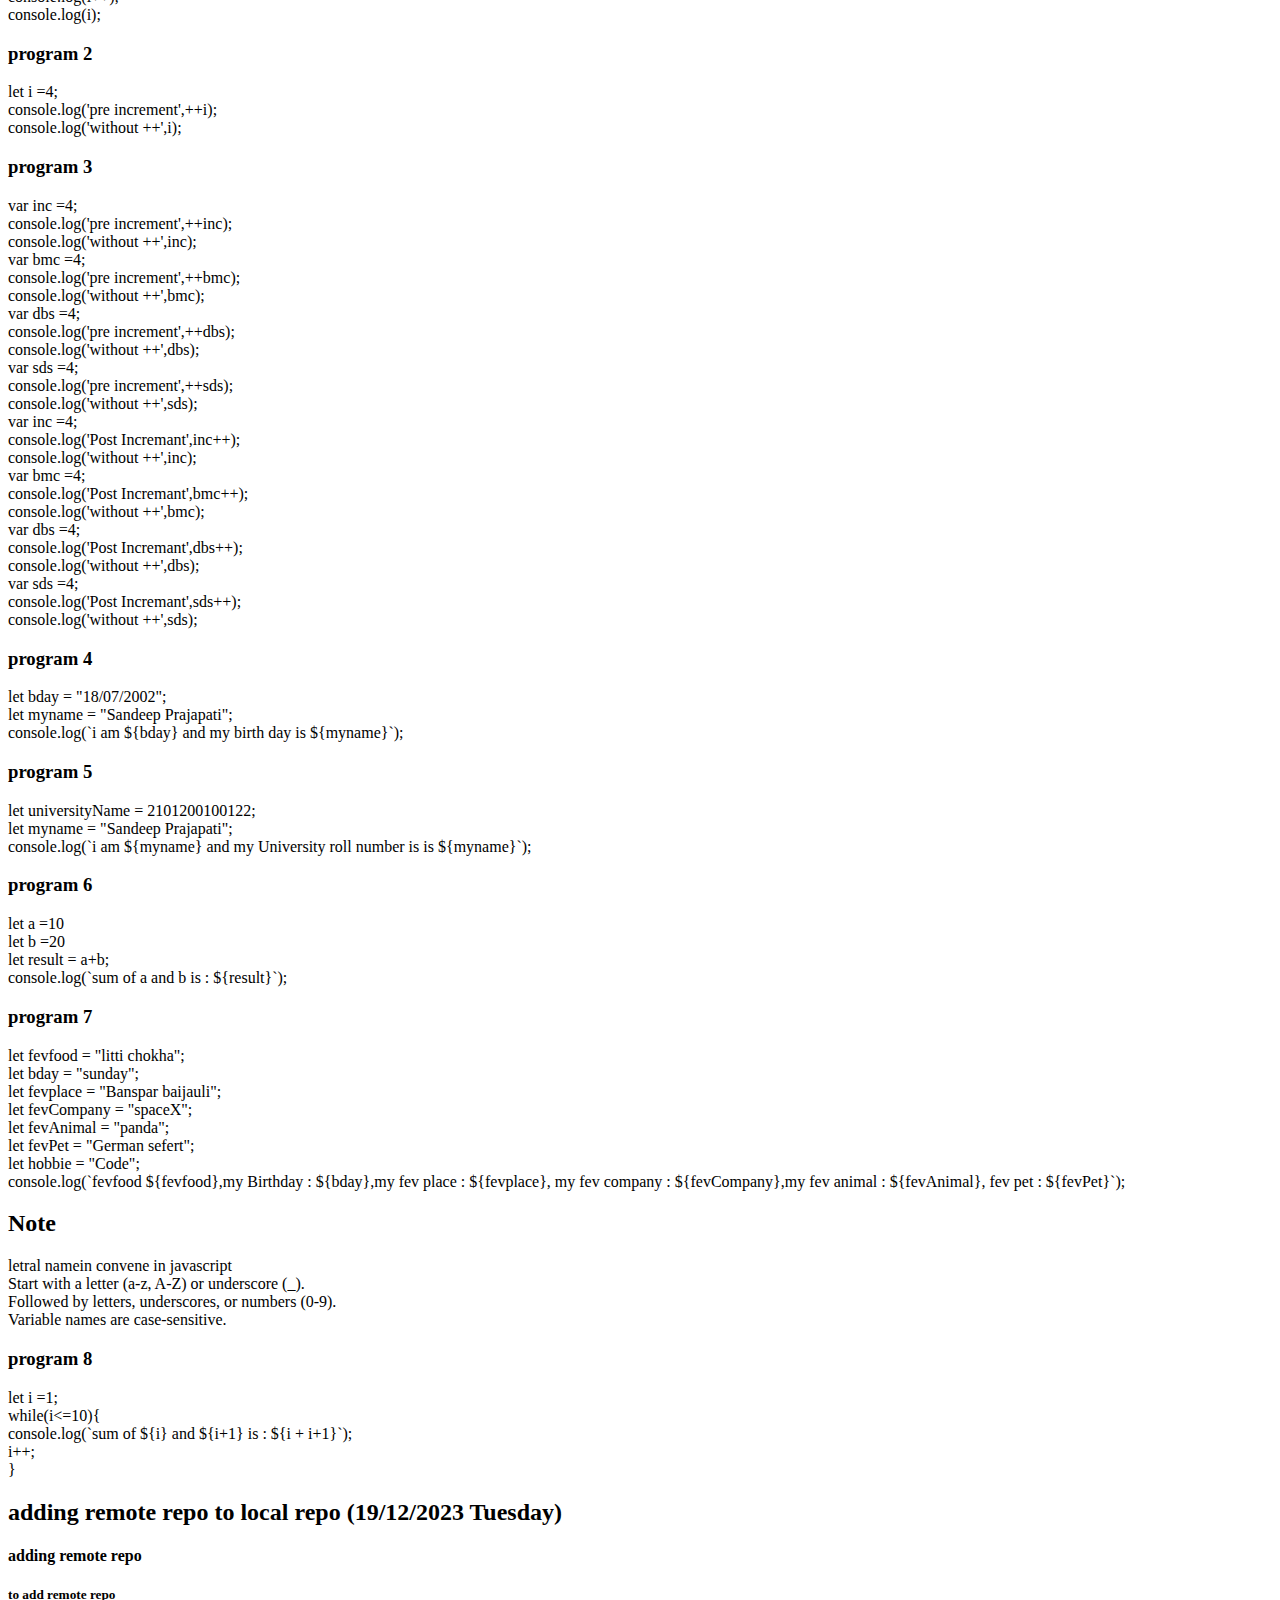
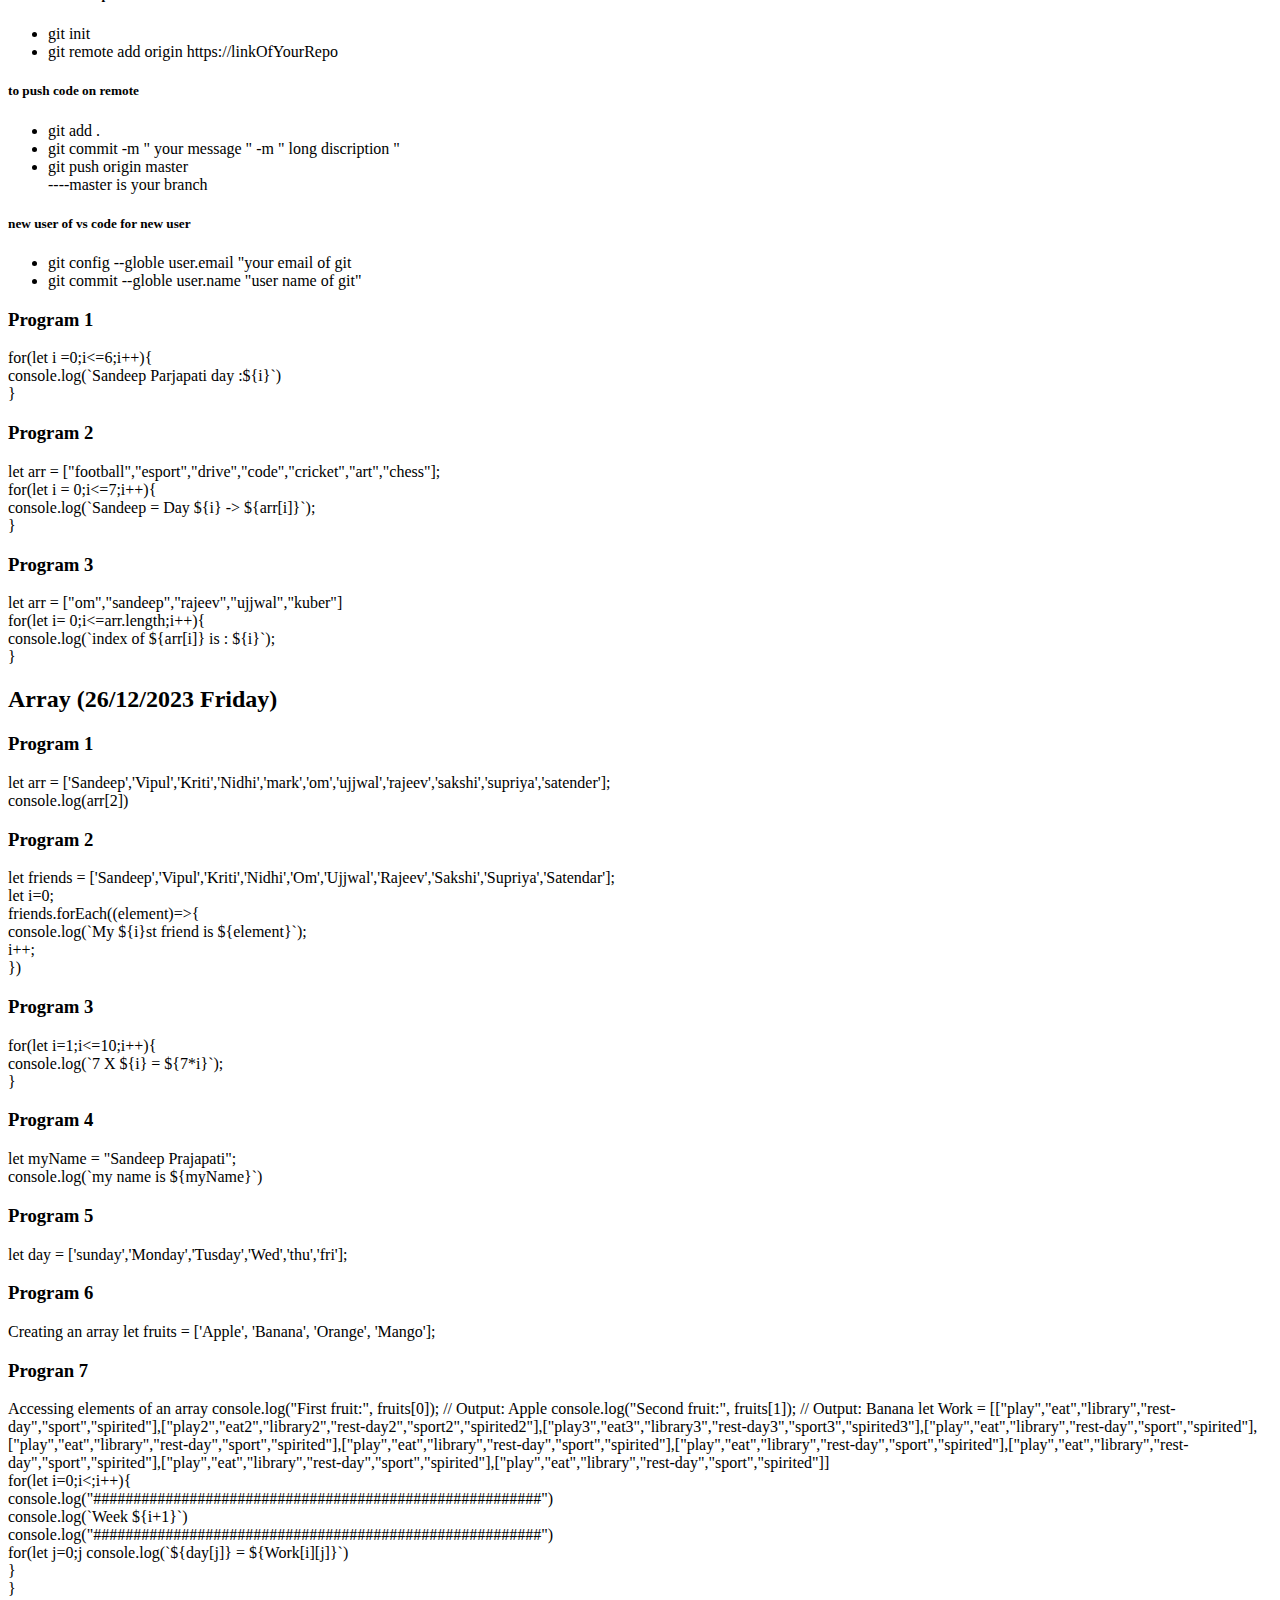
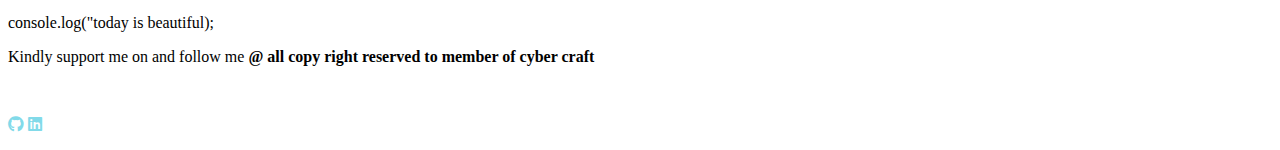
==== commit cf078e83: "Merge pull request #12 from AMISHA1703/feature/Add-Navigation-Menu" ====
--- a/index.html
+++ b/index.html
@@ -11,7 +11,7 @@
 </head>
 
 <body class="bg-dark">
-    <h2 class="text-info p-3">Conditional operator (12/12/2023 Tuesday)</h2>
+    <h2 class="text-info p-3"> Conditional operator (12/12/2023 Tuesday)</h2>
     <div class="bg-white p-2 m-3" style="border-radius: 20px;">
         <h3>Program 1</h3>
         <p>let num =11;
@@ -24,21 +24,69 @@
             <br>
             if(open){
             <br>
+            console.log(`I will attend the class`);
+            <br>
+            }
+            <br>
+            else{
+            <br>
+            console.log(`college is closed today`);
+            <br>
+            }
+        </p>
+        <h3>Program 3</h3>
+        <p>
+            let Open = true;
+            <br>
+            if(open){
+            <br>
+            console.log(`I will attend the class`);
+            <br>
+            }
+            <br>
+            else{
+            <br>
+            console.log(`college is closed today`);
+            <br>
+            }
+        </p>
+        <h3>Program 4</h3>
+        <p>
+            let 10pen = true;
+            <br>
+            if(open){
+            <br>
             console.log(`i will attend the class`);
             <br>
             }
             <br>
             else{
             <br>
+            console.log(`college is closed today`);
+            <br>
+            }
+        </p>
+        <h3>Program 5</h3>
+        <p>
+            let _open = true;
+            <br>
+            if(_open){
+            <br>
+            console.log(`I will attend the class`);
+            <br>
+            }
+            <br>
+            else{
+            <br>
             console.log(`collage is closed today`);
             <br>
             }
         </p>
-        <h3>Program 3</h3>
-        <p>
-            let Open = true;
-            <br>
-            if(open){
+        <h3>Program 6</h3>
+        <p>
+            let open1 = true;
+            <br>
+            if(open1){
             <br>
             console.log(`i will attend the class`);
             <br>
@@ -50,11 +98,11 @@
             <br>
             }
         </p>
-        <h3>Program 4</h3>
-        <p>
-            let 10pen = true;
-            <br>
-            if(open){
+        <h3>Program 7</h3>
+        <p>
+            let open VB = true;
+            <br>
+            if(open VB){
             <br>
             console.log(`i will attend the class`);
             <br>
@@ -66,57 +114,9 @@
             <br>
             }
         </p>
-        <h3>Program 5</h3>
-        <p>
-            let _open = true;
-            <br>
-            if(_open){
-            <br>
-            console.log(`i will attend the class`);
-            <br>
-            }
-            <br>
-            else{
-            <br>
-            console.log(`collage is closed today`);
-            <br>
-            }
-        </p>
-        <h3>Program 6</h3>
-        <p>
-            let open1 = true;
-            <br>
-            if(open1){
-            <br>
-            console.log(`i will attend the class`);
-            <br>
-            }
-            <br>
-            else{
-            <br>
-            console.log(`collage is closed today`);
-            <br>
-            }
-        </p>
-        <h3>Program 7</h3>
-        <p>
-            let open VB = true;
-            <br>
-            if(open VB){
-            <br>
-            console.log(`i will attend the class`);
-            <br>
-            }
-            <br>
-            else{
-            <br>
-            console.log(`collage is closed today`);
-            <br>
-            }
-        </p>
         <h3>Program 8</h3>
         <p>
-            let 10pen = true;
+            let open = true;
             <br>
             if(open){
             <br>
@@ -477,7 +477,7 @@
     <div class="bg-white p-2 m-3" style="border-radius: 20px;">
         <h3>Program 1</h3>
         <p>
-            let arr = ['Sandeep','Vipul','Kriti','Nidhi','om','ujjwal','rajeev','sakshi','supriya','satender'];
+            let arr = ['Sandeep','Vipul','Kriti','Nidhi','mark','om','ujjwal','rajeev','sakshi','supriya','satender'];
 
             <br>
             console.log(arr[2])
@@ -510,10 +510,17 @@
             <br>
             console.log(`my name is ${myName}`)
         </p>
-        <h3>Program 4</h3>
+        <h3>Program 5</h3>
         <p>
             let day = ['sunday','Monday','Tusday','Wed','thu','fri'];
             <br>
+             <h3>Program 6 </h3>
+        Creating an array
+       let fruits = ['Apple', 'Banana', 'Orange', 'Mango'];
+       <h3>Progran 7</h3>
+       Accessing elements of an array
+       console.log("First fruit:", fruits[0]); // Output: Apple
+       console.log("Second fruit:", fruits[1]); // Output: Banana
 
 let Work = [["play","eat","library","rest-day","sport","spirited"],["play2","eat2","library2","rest-day2","sport2","spirited2"],["play3","eat3","library3","rest-day3","sport3","spirited3"],["play","eat","library","rest-day","sport","spirited"],["play","eat","library","rest-day","sport","spirited"],["play","eat","library","rest-day","sport","spirited"],["play","eat","library","rest-day","sport","spirited"],["play","eat","library","rest-day","sport","spirited"],["play","eat","library","rest-day","sport","spirited"],["play","eat","library","rest-day","sport","spirited"]]
 <br>
@@ -521,7 +528,7 @@
     <br>
    console.log("########################################################")
    <br>
-   console.log(`                          Week ${i+1}`)
+   console.log(`Week ${i+1}`)
    <br>
    console.log("########################################################")
    <br>
@@ -533,6 +540,7 @@
    <br>
 
 }
+    <p>console.log("today is beautiful);</p>
         </p>
     </div>
 
